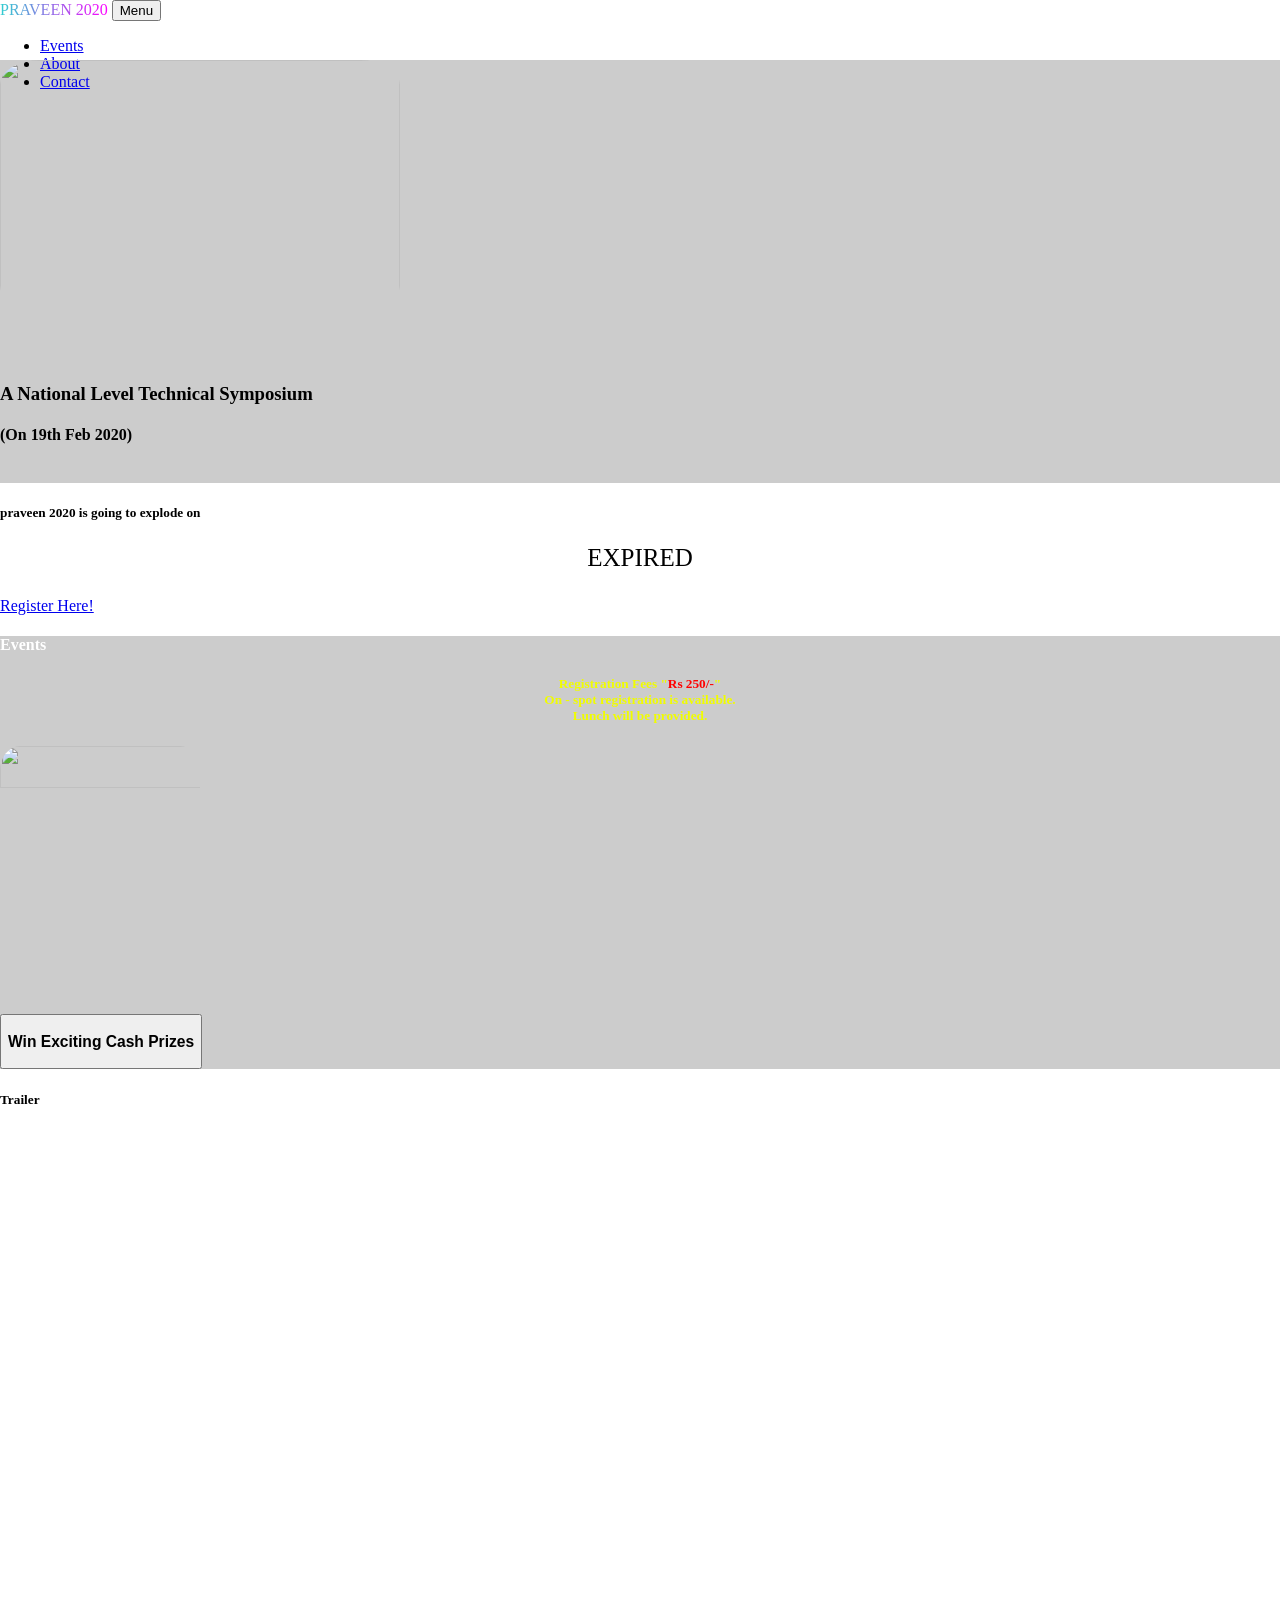
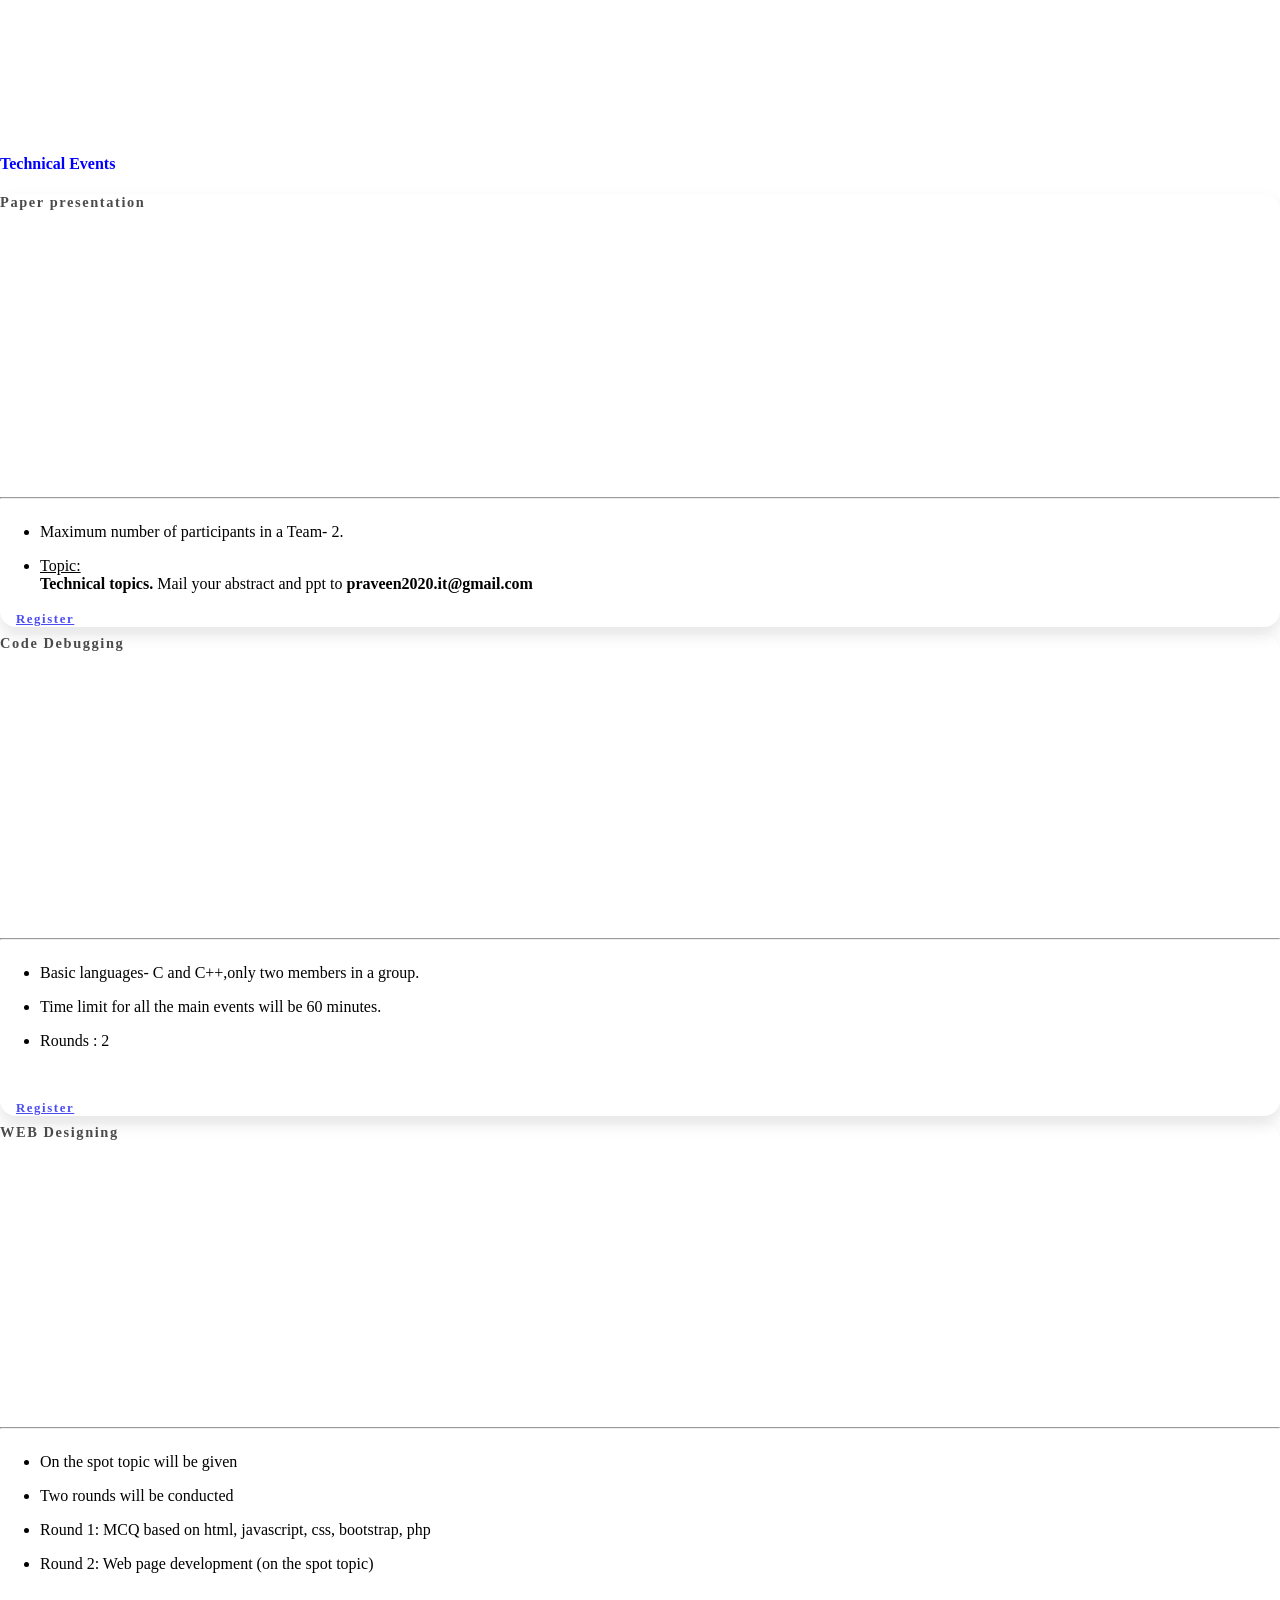
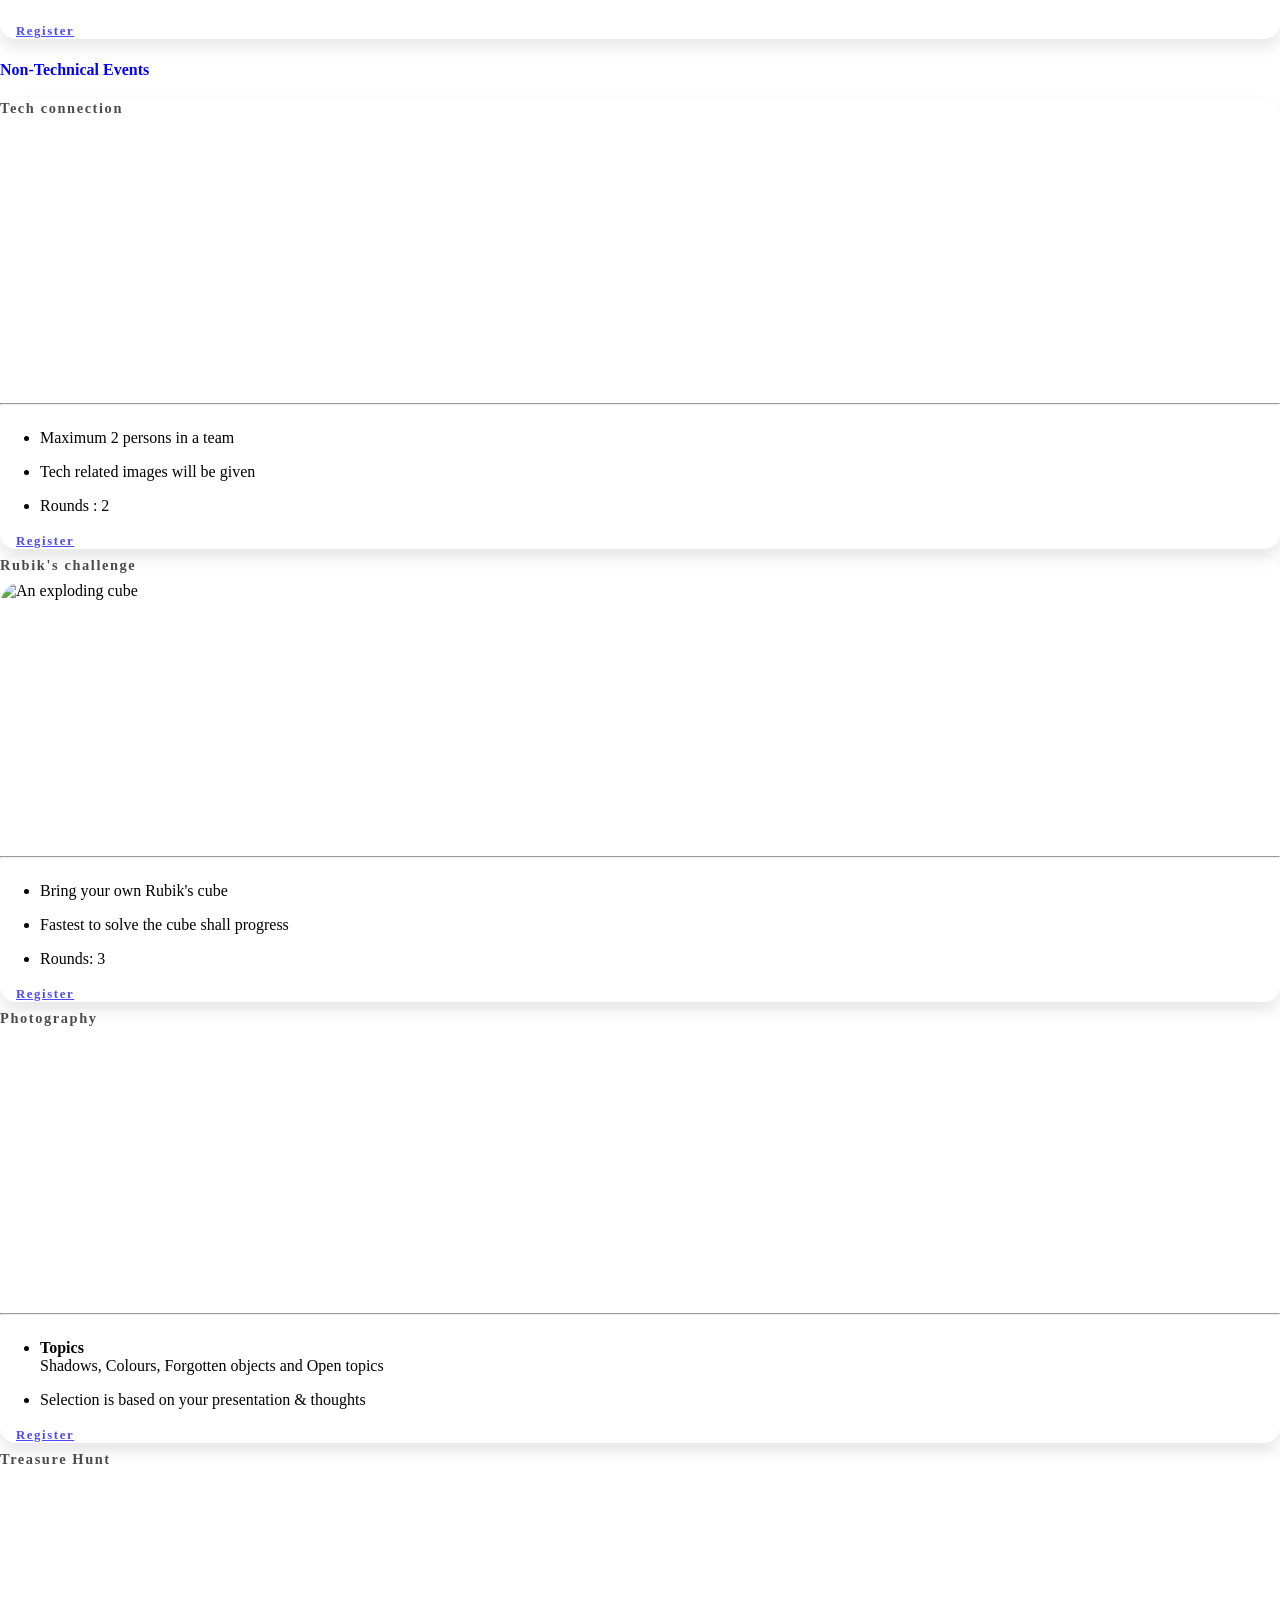
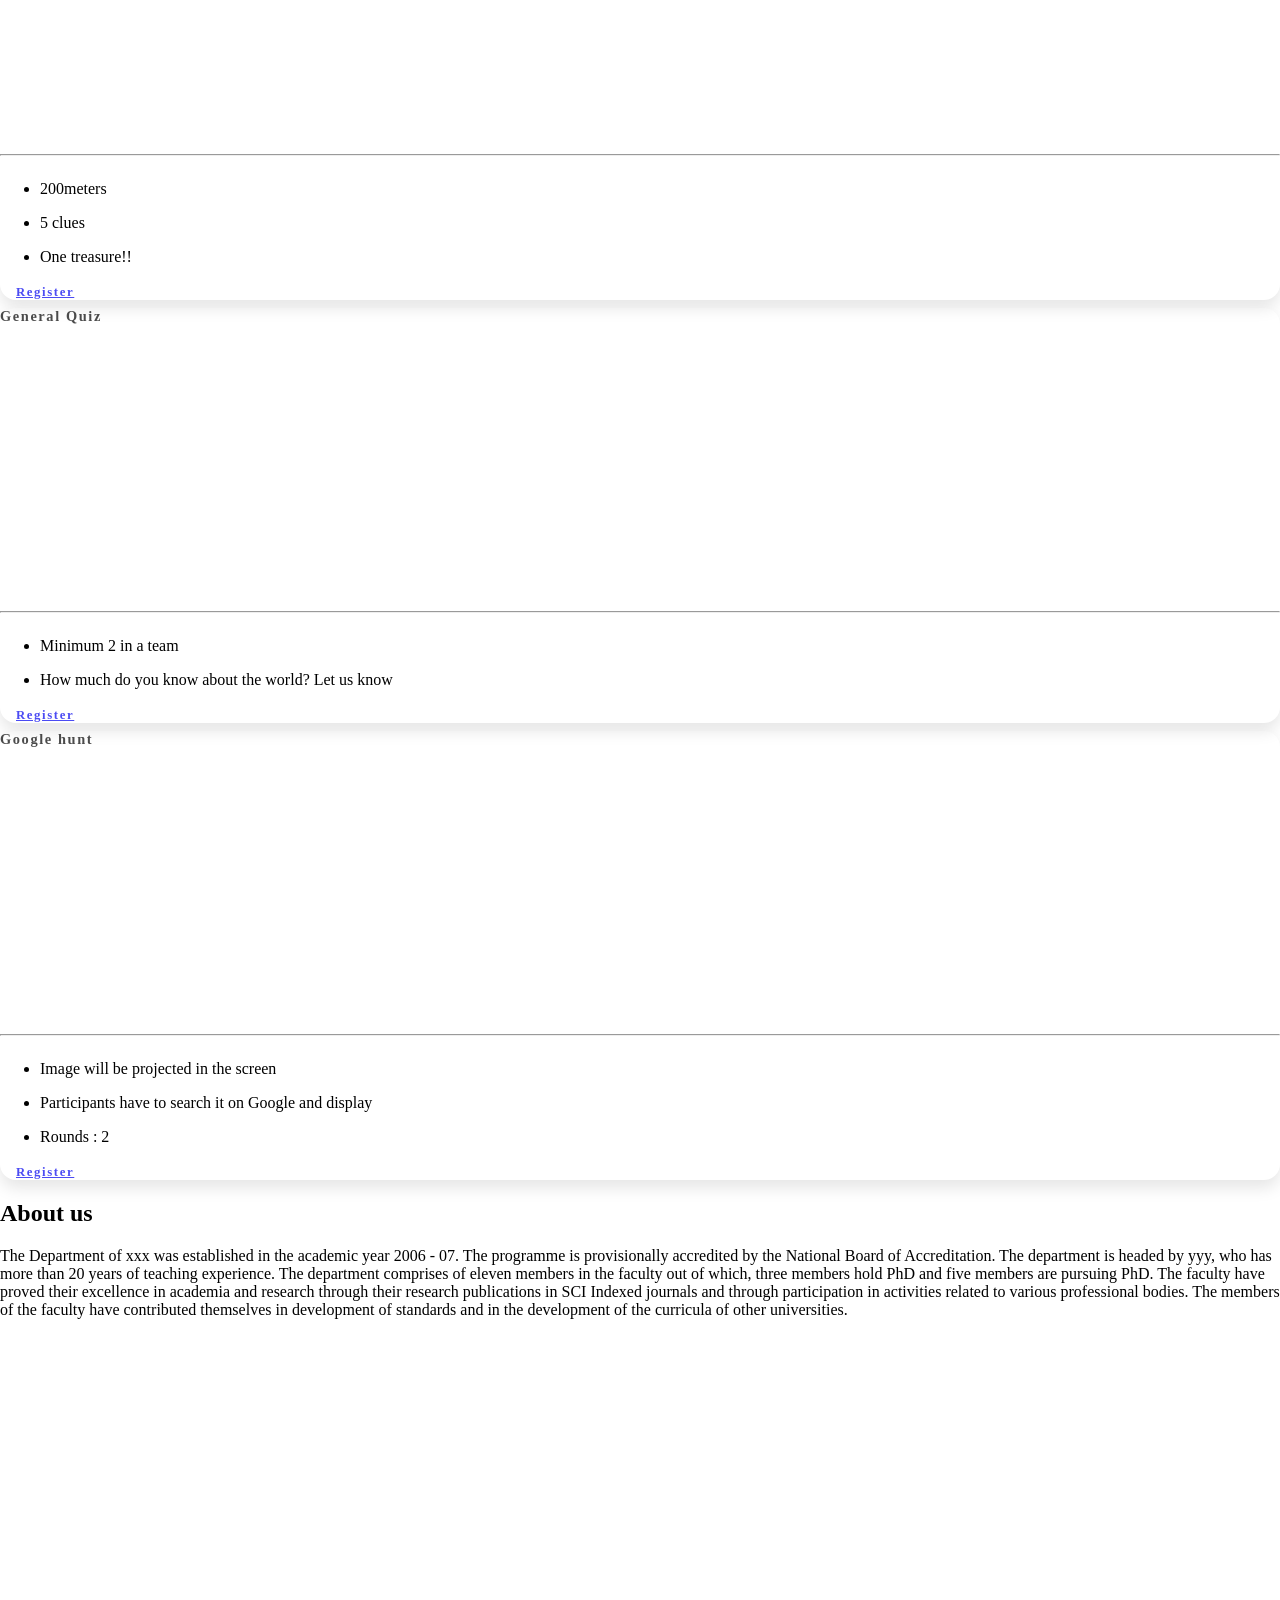
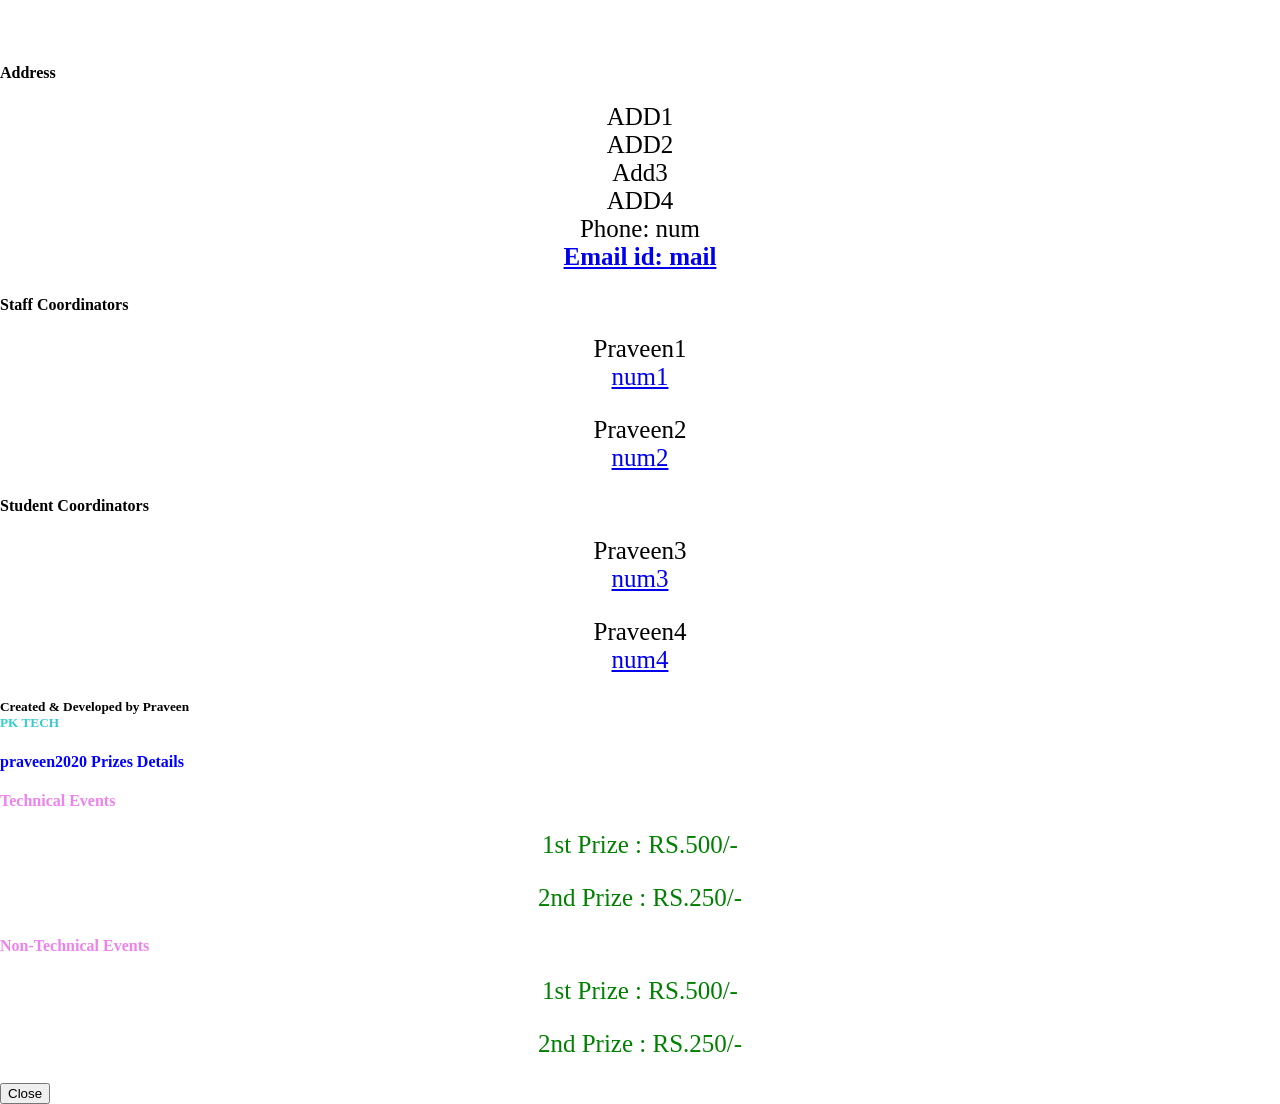
==== index.html @ eed9d763 "Add files via upload" ====
<!DOCTYPE html>
<html lang="en">
<head><meta http-equiv="Content-Type" content="text/html; charset=UTF-8" />
  <meta charset="utf-8">
  <meta name="viewport" content="width=device-width, initial-scale=1, shrink-to-fit=no">
  <meta name="description" content="DoIT Association National level Symposium">
  <meta name="author" content="SRIT">
  <meta name="viewport"
    content="initial-scale=1.0, maximum-scale=1.0, minimum-scale=1.0,target-densitydpi=device-dpi, user-scalable=no" />
  <title>DoIT Association National level Symposium | Home page</title>
  <link rel="icon" href="img/png/icon.png" />
  <!-- <link rel="icon" type="image/png"
    href="https://encrypted-tbn0.gstatic.com/images?q=tbn:ANd9GcQ0DPNG5MG1PQWZLwthiY_sjDLeIV8P5EFbyMWL-i4i1QvJtpo4"> -->
  <!-- Bootstrap core CSS -->
  <link href="vendor/bootstrap/css/bootstrap.min.css" rel="stylesheet">
  <!-- Custom fonts for this template -->
  <link href="vendor/fontawesome-free/css/all.min.css" rel="stylesheet" type="text/css">
  <link href="https://fonts.googleapis.com/css?family=Montserrat:400,700" rel="stylesheet" type="text/css">
  <link href="https://fonts.googleapis.com/css?family=Lato:400,700,400italic,700italic" rel="stylesheet"
    type="text/css">
  <!-- Plugin CSS -->
  <link href="vendor/magnific-popup/magnific-popup.css" rel="stylesheet" type="text/css">
  <!-- Custom styles for this template -->
  <link href="css/freelancer.min.css" rel="stylesheet">
  <style>
    /* Center the loader */
    body {
      margin: 0;
      padding: 0;width: 100%;overflow: hiddn;
    }
    .pricing .card {
      border: none;
      border-radius: 1rem;
      transition: all 0.2s;
      box-shadow: 0 0.5rem 1rem 0 rgba(0, 0, 0, 0.1);
    }
    .pricing hr {
      margin: 1.5rem 0;
    }
    .pricing .card-title {
      margin: 0.5rem 0;
      font-size: 0.9rem;
      letter-spacing: .1rem;
      font-weight: bold;
    }
    .pricing .card-price {
      font-size: 3rem;
      margin: 0;
    }
    .pricing .card-price .period {
      font-size: 0.8rem;
    }
    .pricing ul li {
      margin-bottom: 1rem;
    }
    .pricing .text-muted {
      opacity: 0.7;
    }
    img {
      border-radius: 10%;
      max-height: 250px;
      min-height: 250px;
      width: 400px;
      max-width: 200px;
      min-width: 200px;
      position: center;
    }
    .pricing .btn {
      font-size: 80%;
      border-radius: 5rem;
      letter-spacing: .1rem;
      font-weight: bold;
      padding: 1rem;
      opacity: 0.7;
      transition: all 0.2s;
    }
    /* Hover Effects on Card */
    @media (min-width: 992px) {
      .pricing .card:hover {
        margin-top: -.25rem;
        margin-bottom: .25rem;
        box-shadow: 0 0.5rem 1rem 0 rgba(0, 0, 0, 0.3);
      }
      .pricing .card:hover .btn {
        opacity: 1;
      }
    }
    .it {
      text-transform: uppercase;
      background: linear-gradient(to right, #30CFD0 0%, magenta 100%);
      -webkit-background-clip: text;
      -webkit-text-fill-color: transparent;
      font: {
        size: 20vw;
        family: $font;
      }
      ;
    }
    .cssload-loader {
      width: 244px;
      height: 49px;
      line-height: 49px;
      text-align: center;
      position: absolute;
      left: 50%;
      transform: translate(-50%, -50%);
      -o-transform: translate(-50%, -50%);
      -ms-transform: translate(-50%, -50%);
      -webkit-transform: translate(-50%, -50%);
      -moz-transform: translate(-50%, -50%);
      font-family: helvetica, arial, sans-serif;
      text-transform: uppercase;
      font-weight: 900;
      font-size: 18px;
      color: rgb(206, 66, 51);
      letter-spacing: 0.2em;
    }
    .cssload-loader::before,
    .cssload-loader::after {
      content: "";
      display: block;
      width: 15px;
      height: 15px;
      background: rgb(206, 66, 51);
      position: absolute;
      animation: cssload-load 0.81s infinite alternate ease-in-out;
      -o-animation: cssload-load 0.81s infinite alternate ease-in-out;
      -ms-animation: cssload-load 0.81s infinite alternate ease-in-out;
      -webkit-animation: cssload-load 0.81s infinite alternate ease-in-out;
      -moz-animation: cssload-load 0.81s infinite alternate ease-in-out;
    }
    .cssload-loader::before {
      top: 0;
    }
    .cssload-loader::after {
      bottom: 0;
    }
    @keyframes cssload-load {
      0% {
        left: 0;
        height: 29px;
        width: 15px;
      }
      50% {
        height: 8px;
        width: 39px;
      }
      100% {
        left: 229px;
        height: 29px;
        width: 15px;
      }
    }
    @-o-keyframes cssload-load {
      0% {
        left: 0;
        height: 29px;
        width: 15px;
      }
      50% {
        height: 8px;
        width: 39px;
      }
      100% {
        left: 229px;
        height: 29px;
        width: 15px;
      }
    }
    @-ms-keyframes cssload-load {
      0% {
        left: 0;
        height: 29px;
        width: 15px;
      }
      50% {
        height: 8px;
        width: 39px;
      }
      100% {
        left: 229px;
        height: 29px;
        width: 15px;
      }
    }
    @-webkit-keyframes cssload-load {
      0% {
        left: 0;
        height: 29px;
        width: 15px;
      }
      50% {
        height: 8px;
        width: 39px;
      }
      100% {
        left: 229px;
        height: 29px;
        width: 15px;
      }
    }
    @-moz-keyframes cssload-load {
      0% {
        left: 0;
        height: 29px;
        width: 15px;
      }
      50% {
        height: 8px;
        width: 39px;
      }
      100% {
        left: 229px;
        height: 29px;
        width: 15px;
      }
    }
    div#content {
      display: none;
    }
    div#loading {
      top: 200 px;
      margin: auto;
      position: absolute;
      z-index: 1000;
      width: 160px;
      height: 50px;
      background: url(https://loading.io/spinners/blocks/lg.rotating-squares-preloader-gif.gif) no-repeat;
      cursor: wait;
    }
    .centered {
      width: 400px;
      height: 400px;
      position: absolute;
      top: 50%;
      left: 50%;
      transform: translate(-50%, -50%);
      background: #000;
    }
    .blob-1,
    .blob-2 {
      width: 70px;
      height: 70px;
      position: absolute;
      background: #fff;
      border-radius: 50%;
      top: 50%;
      left: 50%;
      transform: translate(-50%, -50%);
    }
    .blob-1 {
      left: 20%;
      animation: osc-l 2.5s ease infinite;
    }
    .blob-2 {
      left: 80%;
      animation: osc-r 2.5s ease infinite;
      background: #0ff;
    }
    @keyframes osc-l {
      0% {
        left: 20%;
      }
      50% {
        left: 50%;
      }
      100% {
        left: 20%;
      }
    }
    @keyframes osc-r {
      0% {
        left: 80%;
      }
      50% {
        left: 50%;
      }
      100% {
        left: 80%;
      }
    }
    .gold {
      text-transform: uppercase;
      background: linear-gradient(to right, #30CFD0 0%, orange 100%);
      -webkit-background-clip: text;
      -webkit-text-fill-color: transparent;
      font: {
        size: 20vw;
        family: $font;
      }
      ;
    }
    .txt {
      background-image: url("https://media.istockphoto.com/photos/circuit-board-picture-id144802501?k=6&m=144802501&s=612x612&w=0&h=og9SGda0Ajkna3ZgsEO2YDlGFm6-Og3PmHf2Iu9kCbE=");
      background-color: #cccccc;
      background-repeat: no-repeat;
      /* Do not repeat the image */
      background-size: cover;
    }
    .txt2 {
      background-image: url("https://images.unsplash.com/photo-1481007553706-bde1ba8e91fd?ixlib=rb-1.2.1&w=1000&q=80");
      background-color: #cccccc;
      background-repeat: no-repeat;
      /* Do not repeat the image */
      background-size: cover;
    }
    .cursor-pointer {
      cursor: pointer;
    }
    .rahul {
      background-image: url("wp-content/uploads/2012/02/blue-light-vector-background.jpg");
      background-color: #cccccc;
      background-repeat: no-repeat;
      /* Do not repeat the image */
      background-size: cover;
    }
    .prize {
      background-image: url("https://img.freepik.com/free-vector/abstract-technology-particle-background_52683-25766.jpg?size=626&ext=jpg");
      background-color: #cccccc;
      background-repeat: no-repeat;
      /* Do not repeat the image */
      background-size: cover;
    }
    .lds-circle {
      display: inline-block;
      transform: translateZ(1px);
    }
    .lds-circle>div {
      display: inline-block;
      width: 51px;
      height: 51px;
      margin: 6px;
      border-radius: 50%;
      background: #fff;
      animation: lds-circle 2.4s cubic-bezier(0, 0.2, 0.8, 1) infinite;
    }
    @keyframes lds-circle {
      0%,
      100% {
        animation-timing-function: cubic-bezier(0.5, 0, 1, 0.5);
      }
      0% {
        transform: rotateY(0deg);
      }
      50% {
        transform: rotateY(1800deg);
        animation-timing-function: cubic-bezier(0, 0.5, 0.5, 1);
      }
      100% {
        transform: rotateY(3600deg);
      }
    }
  </style>
</head>
<body id="page-top">
  <div id="loading" class="cssload-loader centered">
  	<h4>Praveen 2020</h4>
    Loading...
  </div>
  <div id="content">
    <!-- Navigation -->
    <nav class="navbar navbar-expand-lg bg-secondary fixed-top text-uppercase" style="max-width: 100vw;
    max-height: 60px;"  id="mainNav">
      <div class="container">
        <a class="navbar-brand js-scroll-trigger it" href="#page-top">Praveen 2020</a>
        <button class="navbar-toggler navbar-toggler-right text-uppercase bg-primary text-white rounded" type="button"
          data-toggle="collapse" data-target="#navbarResponsive" aria-controls="navbarResponsive" aria-expanded="false"
          aria-label="Toggle navigation">
          Menu
          <i class="fas fa-bars"></i>
        </button>
        <div class="collapse navbar-collapse" id="navbarResponsive">
          <ul class="navbar-nav ml-auto">
            <li class="nav-item mx-0 mx-lg-1">
              <a class="nav-link py-3 px-0 px-lg-3 rounded js-scroll-trigger" href="#portfolio">Events</a>
            </li>
            <li class="nav-item mx-0 mx-lg-1">
              <a class="nav-link py-3 px-0 px-lg-3 rounded js-scroll-trigger" href="#about">About</a>
            </li>
            <li class="nav-item mx-0 mx-lg-1">
              <a class="nav-link py-3 px-0 px-lg-3 rounded js-scroll-trigger" href="#contact">Contact</a>
            </li>
          </ul>
        </div>
      </div>
    </nav>
    <!-- Header -->
    <header class="masthead txt bg-primary text-white text-center">
      <div class="container">
       <!--  <img src="tp/logo1.jpg"
          style="width: reset; max-height: unset; min-height: unset; max-width: 90vw; min-width: unset; margin: 0;" /> -->
         <img src="tp/logo1.jpg"
          style="width: reset; ; max-width: 90vw; height: 300px; margin: 0;" /> 
        <h3 class="font-weight-light mb-0">A National Level Technical Symposium</h3>
        <h4 class="font-weight-dark mb-0">(On 19th Feb 2020)</h4> <br />
        <style>
          p {
            text-align: center;
            font-size: 25px;
            margin-top: 0px;
          }
        </style>
        <script>
          // Set the date we're counting down to
          var countDownDate = new Date("Feb 27, 2020 00:00:01").getTime();
          // Update the count down every 1 second
          var x = setInterval(function () {
            // Get todays date and time
            var now = new Date().getTime();
            // Find the distance between now and the count down date
            var distance = countDownDate - now;
            // Time calculations for days, hours, minutes and seconds
            var days = Math.floor(distance / (1000 * 60 * 60 * 24));
            var hours = Math.floor((distance % (1000 * 60 * 60 * 24)) / (1000 * 60 * 60));
            var minutes = Math.floor((distance % (1000 * 60 * 60)) / (1000 * 60));
            var seconds = Math.floor((distance % (1000 * 60)) / 1000);
            // Output the result in an element with id="demo"
            document.getElementById("demo").innerHTML = days + " Days " + hours + " hour "
              + minutes + " Min " + seconds + " Sec ";
            // If the count down is over, write some text 
            if (distance < 0) {
              clearInterval(x);
              document.getElementById("demo").innerHTML = "EXPIRED";
            }
          }, 1000);
        </script>
      </div>
    </header>
    <div class="copyright py-4 text-center text-white">
      <div class="container">
        <h5 class="font-weight-light mb-0" color=red>praveen 2020 is going to explode on</h5>
        <p id="demo"></p>
        <div class="text-center mt-4">
          <a class="btn btn-xl btn-outline-light" href="registerlinkfortp">
            Register Here!
          </a>
        </div>
      </div>
    </div>
    <div class="prize py-4 text-center text-white">
      <!-- Portfolio Grid Section -->
      <h4 class="text-center text-uppercase text-secondary mb-0">
        <font color=white>Events</font>
      </h4>
      <center>
        <h5 style="text-align:center;color:#F0FD00;">Registration Fees "<font color=red>Rs 250/-</font>" <br>On - spot registration is available.<br>Lunch will be provided. </h5>
      </center>
      <img class="cursor-pointer" src="https://g.foolcdn.com/image/?url=https%3A%2F%2Fg.foolcdn.com%2Feditorial%2Fimages%2F447839%2Fcash-gift-getty.jpg&w=700&op=resize" data-toggle="modal" data-target="#myModal" width="9"
        height="42"><br>
      <br /><button type="button" class="btn btn-info btn-lg" data-toggle="modal" data-target="#myModal">
        <h3>Win Exciting Cash Prizes</h3>
      </button>
    </div>
    <!-- Trailer here  youtube video-->
    <div class="card">
      <h5 class="card-title text-muted text-uppercase text-center">Trailer</h5>
      <iframe height="600" src=" " frameborder="0"
        allow="accelerometer; autoplay; encrypted-media; gyroscope; picture-in-picture" allowfullscreen></iframe>
    </div>
    <section class="pricing py-5" id="portfolio">
      <h4 class="text-center text-uppercase text-secondary mb-0">
        <font color=blue>Technical Events</font>
      </h4>
      <div class="container">
        <div class="row">
          <!-- paper presentation -->
          <div class="col-lg-4">
            <div class="card mb-5 mb-lg-0">
              <div class="card-body">
                <h5 class="card-title text-muted text-uppercase text-center">Paper presentation</h5>
                <img class="img-fluid" src="img/svg/presentation-svgrepo-com.svg" alt="">
                <hr>
                <ul class="fa-ul">
                  <li><span class="fa-li"><i class="fas fa-check"></i></span> Maximum number of participants in a
                    Team-
                    2.</li>
                  <li><span class="fa-li"><i class="fas fa-check"></i></span> <u>Topic:</u><br /> <strong>Technical
                      topics. </strong>Mail your abstract and ppt to <strong>praveen2020.it@gmail.com </strong></li>
                </ul>
                <!--Register form link--><a href="registerlinkfortp"
                  class="btn btn-block btn-primary text-uppercase">Register</a>
              </div>
            </div>
          </div>
          <!-- Plus Tier -->
          <div class="col-lg-4">
            <div class="card mb-5 mb-lg-0">
              <div class="card-body">
                <h5 class="card-title text-muted text-uppercase text-center">Code Debugging</h5>
                <img class="img-fluid" src="wp-content/uploads/2016/12/debug.jpg" alt="">
                <hr>
                <ul class="fa-ul">
                  <li><span class="fa-li"><i class="fas fa-check"></i></span>Basic languages- C and C++,only two
                    members
                    in a group.</li>
                  <li><span class="fa-li"><i class="fas fa-check"></i></span>Time limit for all the main events will
                    be
                    60 minutes.</li>
                  <li><span class="fa-li"><i class="fas fa-check"></i></span>Rounds : 2</li>
                </ul>
                <!-- Arranging cards in ascending order of height -->
                <div style="padding: 1rem;"> </div>
                <a href="registerlinkfortp"
                  class="btn btn-block btn-primary text-uppercase">Register</a>
              </div>
            </div>
          </div>
          <!-- web designing-->
          <div class="col-lg-4">
            <div class="card mb-5 mb-lg-0">
              <div class="card-body">
                <h5 class="card-title text-muted text-uppercase text-center">WEB Designing</h5>
                <img class="img-fluid" src="uploads/8/7/2/0/8720498/5712252_orig.jpg"
                  alt="">
                <hr>
                <ul class="fa-ul">
                  <li><span class="fa-li"><i class="fas fa-check"></i></span>On the spot topic will be given</li>
                  <li><span class="fa-li"><i class="fas fa-check"></i></span>Two rounds will be conducted</li>
                  <li><span class="fa-li"><i class="fas fa-check"></i></span>Round 1: MCQ based on
                    html, javascript, css, bootstrap, php</li>
                  <li><span class="fa-li"><i class="fas fa-check"></i></span>Round 2: Web page development (on the
                    spot
                    topic)</li>
                </ul>
                <!-- Arranging cards in ascending order of height -->
                <div style="padding: 1rem;"> </div>
                <a href="registerlinkfortp"
                  class="btn btn-block btn-primary text-uppercase">Register</a>
              </div>
            </div>
          </div>
        </div>
      </div>
    </section>
    <section class="pricing py-5">
      <h4 class="text-center text-uppercase text-secondary mb-0">
        <font color=blue>Non-Technical Events</font>
      </h4>
      <div class="container">
        <div class="row">
          <!-- Free Tier -->
          <!-- Tech connection -->
          <div class="col-lg-4">
            <div class="card mb-5 mb-lg-0">
              <div class="card-body">
                <h5 class="card-title text-muted text-uppercase text-center">Tech connection</h5>
                <img class="img-fluid"
                  src="profile_images/697201860843671552/sdeymwe6_400x400.png" alt="">
                <hr>
                <ul class="fa-ul">
                  <li><span class="fa-li"><i class="fas fa-check"></i></span>Maximum 2 persons in a team</li>
                  <li><span class="fa-li"><i class="fas fa-check"></i></span>Tech related images will be given</li>
                  <li><span class="fa-li"><i class="fas fa-check"></i></span>Rounds : 2</li>
                </ul>
                <a href="registerlinkfortp"
                  class="btn btn-block btn-primary text-uppercase">Register</a>
              </div>
            </div>
          </div>
          <!-- Rubik's challenge -->
          <div class="col-lg-4">
            <div class="card mb-5 mb-lg-0">
              <div class="card-body">
                <h5 class="card-title text-muted text-uppercase text-center">Rubik's challenge</h5>
                <img class="img-fluid" src="img/jpg/cube-break.webp.jpeg" alt="An exploding cube">
                <hr>
                <ul class="fa-ul">
                  <li><span class="fa-li"><i class="fas fa-check"></i></span>Bring your own Rubik's cube</li>
                  <li><span class="fa-li"><i class="fas fa-check"></i></span>Fastest to solve the cube shall progress
                  </li>
                  <li><span class="fa-li"><i class="fas fa-check"></i></span>Rounds: 3</li>
                </ul>
                <a href="registerlinkfortp"
                  class="btn btn-block btn-primary text-uppercase">Register</a>
              </div>
            </div>
          </div>
          <!--photograpy -->
          <div class="col-lg-4">
            <div class="card mb-5 mb-lg-0">
              <div class="card-body">
                <h5 class="card-title text-muted text-uppercase text-center">Photography</h5>
                <img class="img-fluid"
                  src="explora/sites/default/files/styles/top_shot/public/ts-night-photography.jpg"
                  alt="">
                <hr>
                <ul class="fa-ul">
                  <li><span class="fa-li"><i class="fas fa-check"></i></span><strong>Topics
                    </strong><br />Shadows, Colours, Forgotten objects and Open topics</li>
                  <li><span class="fa-li"><i class="fas fa-check"></i></span>
                    Selection is based on your presentation & thoughts</li>
                </ul>
                <a href="registerlinkfortp"
                  class="btn btn-block btn-primary text-uppercase">Register</a>
              </div>
            </div>
          </div>
          <!--SHORT FILM --
           <div class="col-lg-4">
            <div class="card">
              <div class="card-body">
                <h5 class="card-title text-muted text-uppercase text-center">Short Film</h5>
                <img class="img-fluid" src="http://cdn.dota2.com/apps/dota2/images/blogfiles/blog_filmcontest_2018.jpg" alt="">
                <hr>
                <ul class="fa-ul">
                  <li><span class="fa-li"></span><strong>Topics</strong></li>
                  <li><span class="fa-li"><i class="fas fa-check"></i></span>Open topics</li>
                  <li><span class="fa-li"><i class="fas fa-check"></i></span>Maximum Time limit : <u>15min</u></li>
                </ul>
                <a href="registerlinkfortp"
                  class="btn btn-block btn-primary text-uppercase">Register</a>
              </div>
            </div>
          </div>-->
        </div>
      </div> 
      <!-- debate-->
      <!-- <div class="col-lg-4">
        <div class="card mb-5 mb-lg-0">
          <div class="card-body">
            <h5 class="card-title text-muted text-uppercase text-center">Debate</h5>
            <img class="img-fluid" src="https://pixfeeds.com/images/topic/7482/1200-7482-debate-topics-photo1.jpg"
              alt="">
            <hr>
            <ul class="fa-ul">
              <li><span class="fa-li"><i class="fas fa-check"></i></span>On the spot topics</li>
              <li><span class="fa-li"><i class="fas fa-check"></i></span>Throw your words to win!</li>
            </ul>
            <a href="registerlinkfortp"
              class="btn btn-block btn-primary text-uppercase">Register</a>
          </div>
        </div>
      </div> -->
    </section>
    <section class="pricing py-5">
      <div class="container">
        <div class="row">
          <!--treasure hunt -->
          <!-- The following may end up having to be removed -->
           <div class="col-lg-4">
            <div class="card mb-5 mb-lg-0">
              <div class="card-body">
                <h5 class="card-title text-muted text-uppercase text-center">Treasure Hunt</h5>
                <img class="img-fluid"
                  src="https://bloximages.chicago2.vip.townnews.com/magnoliareporter.com/content/tncms/assets/v3/editorial/0/ce/0ceb6f02-1cd3-11e6-ae3c-3f6d5af0076d/573c292b69d14.image.jpg"
                  alt="">
                <hr>
                <ul class="fa-ul">
                  <li><span class="fa-li"><i class="fas fa-check"></i></span>200meters</li>
                  <li><span class="fa-li"><i class="fas fa-check"></i></span>5 clues</li>
                  <li><span class="fa-li"><i class="fas fa-check"></i></span>One treasure!!</li>
                </ul>
                <a href="registerlinkfortp"
                  class="btn btn-block btn-primary text-uppercase">Register</a>
              </div>
            </div>
          </div> 
          <!--GK -->
          <div class="col-lg-4">
            <div class="card mb-5 mb-lg-0">
              <div class="card-body">
                <h5 class="card-title text-muted text-uppercase text-center">General Quiz</h5>
                <img class="img-fluid" src="blog/wp-content/uploads/2018/06/quiz-dsim-840x560.jpeg"
                  alt="">
                <hr>
                <ul class="fa-ul">
                  <li><span class="fa-li"><i class="fas fa-check"></i></span>Minimum 2 in a team</li>
                  <li><span class="fa-li"><i class="fas fa-check"></i></span>How much do you know about the world? Let
                    us know</li>
                </ul>
                <a href="registerlinkfortp"
                  class="btn btn-block btn-primary text-uppercase">Register</a>
              </div>
            </div>
          </div>
          <!-- Google Hunt -->
          <div class="col-lg-4">
            <div class="card mb-5 mb-lg-0">
              <div class="card-body">
                <h5 class="card-title text-muted text-uppercase text-center">Google hunt</h5>
                <img class="img-fluid"
                  src="upload_mm/1/4/b/0eb4f9b5-a449-43f7-b1e8-36584ce84970_google-76522_960_720.png"
                  alt="">
                <hr>
                <ul class="fa-ul">
                  <li><span class="fa-li"><i class="fas fa-check"></i></span>Image will be projected in the screen
                  </li>
                  <li><span class="fa-li"><i class="fas fa-check"></i></span>Participants have to search it on Google
                    and display
                  </li>
                  <li><span class="fa-li"><i class="fas fa-check"></i></span>Rounds : 2</li>
                </ul>
                <a href="registerlinkfortp"
                  class="btn btn-block btn-primary text-uppercase">Register</a>
              </div>
            </div>
          </div>
          <!-- <div class="col-lg-4">
            <div class="card mb-5 mb-lg-0">
              <div class="card-body">
                <h5 class="card-title text-muted text-uppercase text-center">praveen Trailer</h5>
                <iframe width="100%" height="415px" src="https://www.youtube.com/embed/TOMdn4mvqNU" frameborder="0"
                  allow="accelerometer; autoplay; encrypted-media; gyroscope; picture-in-picture"
                  allowfullscreen></iframe>
              </div>
            </div>
          </div>
        </div> -->
        </div>
    </section>
    <h2 class="text-center text-uppercase text-secondary mb-0" id=about>About us</h2>
    <footer class="footer text-center">
      <div class="container">
        The Department of xxx was established in the academic year 2006 - 07. The programme is
        provisionally accredited by the National Board of Accreditation. The department is headed by yyy, who has more than 20 years of teaching experience. The department comprises of eleven members in the
        faculty out of which, three members hold PhD and five members are pursuing PhD. The faculty have proved their
        excellence in
        academia and research through their research publications in SCI Indexed journals and through participation in
        activities related to various professional bodies. The members of the faculty have contributed themselves in
        development of standards and in the development of the curricula of other universities.
      </div>
    </footer>
    <div class="card">
      <div class="row">
      	<iframe src="https://www.google.com/maps/embed?pb=!1m18!1m12!1m3!1d3916.250380514491!2d76.94941191480297!3d11.019831692156597!2m3!1f0!2f0!3f0!3m2!1i1024!2i768!4f13.1!3m3!1m2!1s0x3ba858e6c30ee631%3A0xa044ca73b48dd270!2sAvinashilingam%20University!5e0!3m2!1sen!2sin!4v1581168701335!5m2!1sen!2sin" style="width: 100vw;"
          height="320" frameborder="0" style="border:0" allowfullscreen></iframe>
      </div>
    </div>
    <!-- Footer -->
    <footer class="footer text-center">
      <div class="container" id="contact">
        <div class="row">
          <div class="col-md-4 mb-5 mb-lg-0">
            <h4 class="text-uppercase mb-4">Address</h4>
            <p class="lead mb-0">
              ADD1<br>
              ADD2<br/> 
              Add3<br />
              ADD4<br />
              Phone: num<br />
              <a href="mailto:praveen2020.it@gmail.com?subject=praveen 2020 query"><B>Email id:
                  mail</B></a>
            </p>
          </div>
          <div class="col-md-4 mb-5 mb-lg-0">            
            <h4 class="text-uppercase mb-4">Staff Coordinators</h4>
            <ul class="list-inline mb-0">
            </ul>
            <p class="lead mb-0">
              Praveen1
              <!-- Name --><br /> <a href="tel: +91">num1</a>
              <!-- Number --><br />
            </p>
            <p class="lead mb-0">Praveen2<br /><a href="tel: +91">num2</a><br />
            </p>
          </div>
          <div class="col-md-4">
            <h4 class="text-uppercase mb-4">Student Coordinators</h4>
            <p class="lead mb-0">
              Praveen3
              <!-- Name --><br /> <a href="tel: +91">num3</a>
              <!-- Number --><br />
            </p>
            <p class="lead mb-0">Praveen4<br /><a href="tel: +91">num4</a><br />
            </p>
          </div>
        </div>
      </div>
    </footer>
    <div class="copyright py-4 text-center text-white">
      <div class="container">
        <H5>Created & Developed by Praveen<br />
          <div class="it"> PK Tech</div>
        </h5>
      </div>
    </div>
    <!-- Scroll to Top Button (Only visible on small and extra-small screen sizes) -->
    <div class="scroll-to-top d-lg-none position-fixed ">
      <a class="js-scroll-trigger d-block text-center text-white rounded" href="#page-top">
        <i class="fa fa-chevron-up"></i>
      </a>
    </div>
    <!-- Modal -->
    <div id="myModal" class="modal fade" role="dialog">
      <div class="modal-dialog">
        <!-- Modal content-->
        <div class="modal-content">
          <div class="modal-header">
            <h4 class="modal-title">
              <font color=blue>praveen2020 Prizes Details</font>
            </h4>
          </div>
          <div class="modal-body">
            <h4 class="modal-title">
              <font color=violet>Technical Events</font>
            </h4>
            <p>
              <font color=green>1st Prize : RS.500/-</font>
            </p>
            <p>
              <font color=green>2nd Prize : RS.250/-</font>
            </p>
          </div>
          <div class="modal-body">
            <h4 class="modal-title">
              <font color=violet>Non-Technical Events</font>
            </h4>
            <p>
              <font color=green>1st Prize : RS.500/-</font>
            </p>
            <p>
              <font color=green>2nd Prize : RS.250/-</font>
            </p>
          </div>
          <div class="modal-footer">
            <button type="button" class="btn btn-default" data-dismiss="modal">Close</button>
          </div>
        </div>
      </div>
      <!-- Bootstrap core JavaScript -->
      <script src="vendor/jquery/jquery.min.js"></script>
      <script src="vendor/bootstrap/js/bootstrap.bundle.min.js"></script>
      <!-- Plugin JavaScript -->
      <script src="vendor/jquery-easing/jquery.easing.min.js"></script>
      <script src="vendor/magnific-popup/jquery.magnific-popup.min.js"></script>
      <!-- Contact Form JavaScript -->
      <script src="js/jqbootstrapvalidation.js"></script>
      <script src="js/contact_me.js"></script>
      <!-- Custom scripts for this template -->
      <script src="js/freelancer.min.js"></script>
      <script type="text/javascript">// <![CDATA[
        function preloader() {
          document.getElementById("loading").style.display = "none";
          document.getElementById("content").style.display = "block";
        }//preloader
        window.onload = preloader;</script>
      <script>
        var myVar;
        function myFunction() {
          myVar = setTimeout(showPage, 3000);
        }
        function showPage() {
          document.getElementById("myDiv").style.display = "none";
          document.getElementById("page-top").style.display = "block";
        }
      </script>
    </div>
</body>
</html>
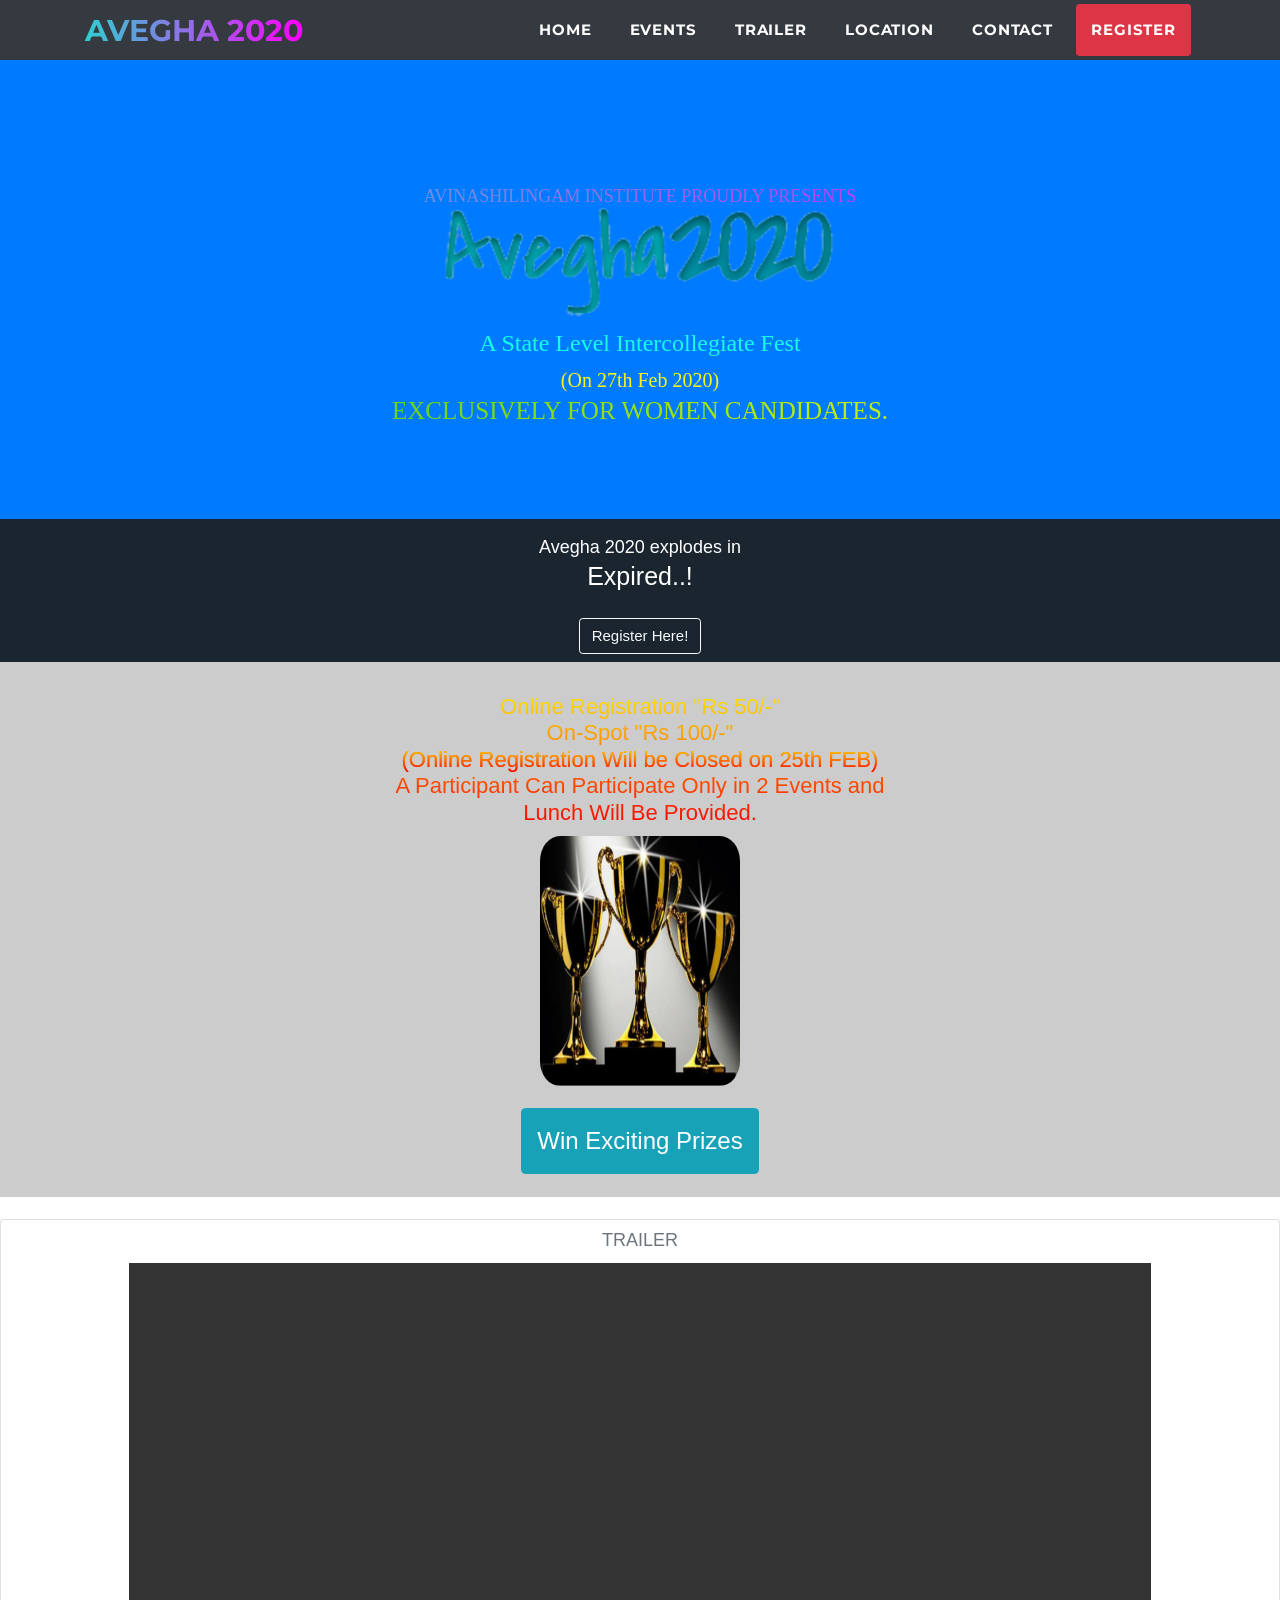
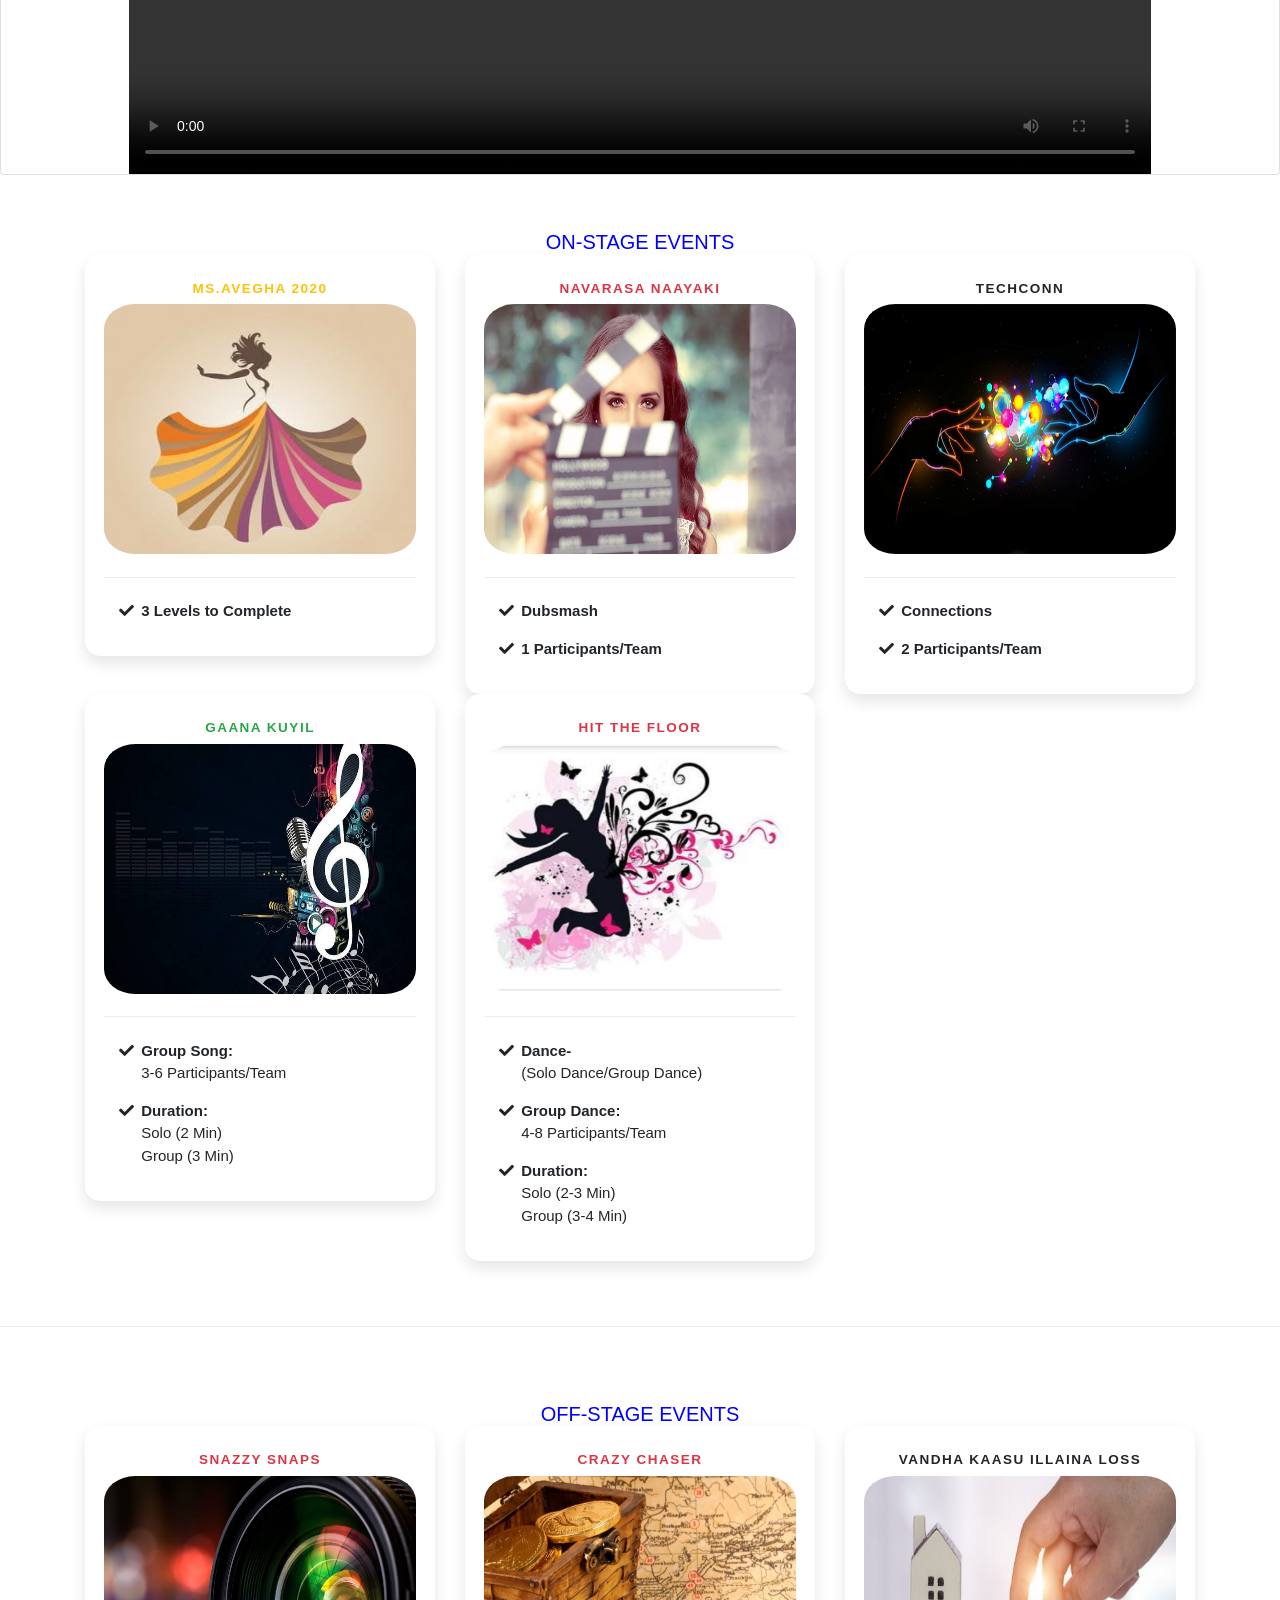
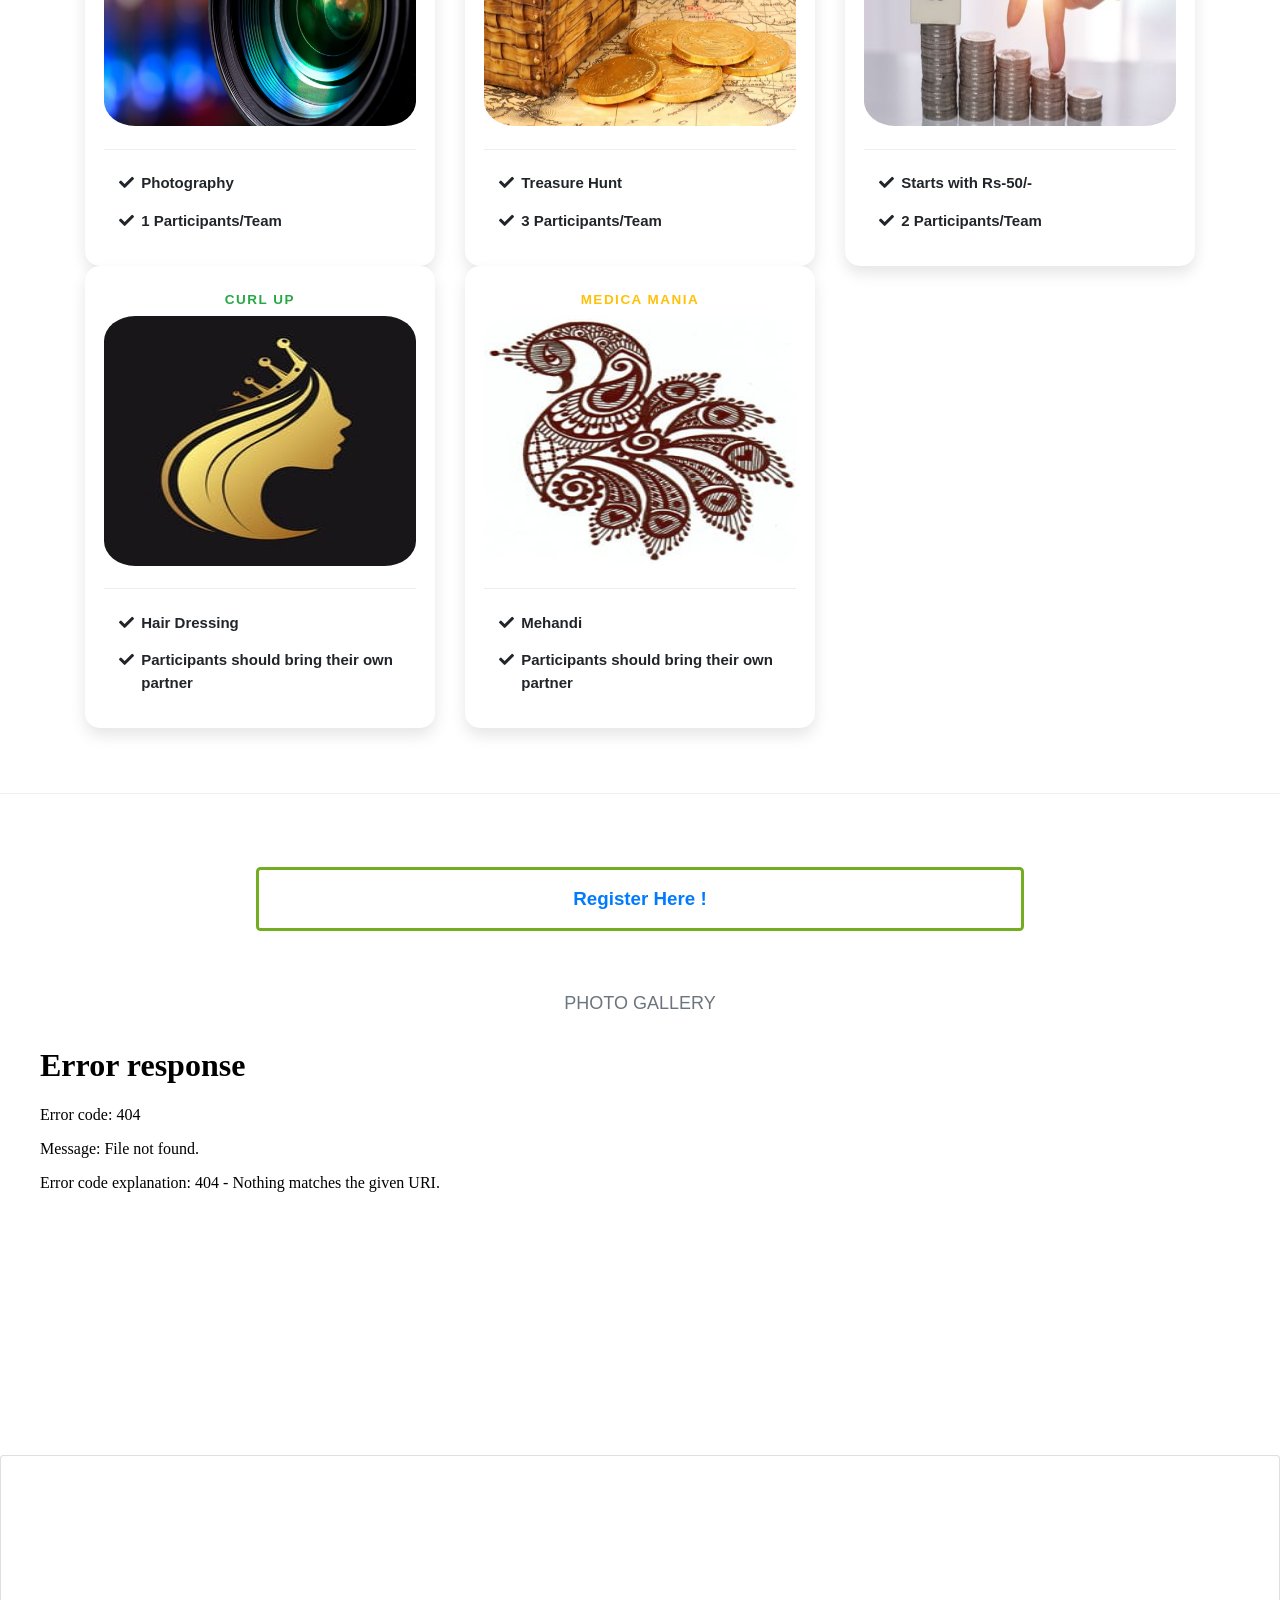
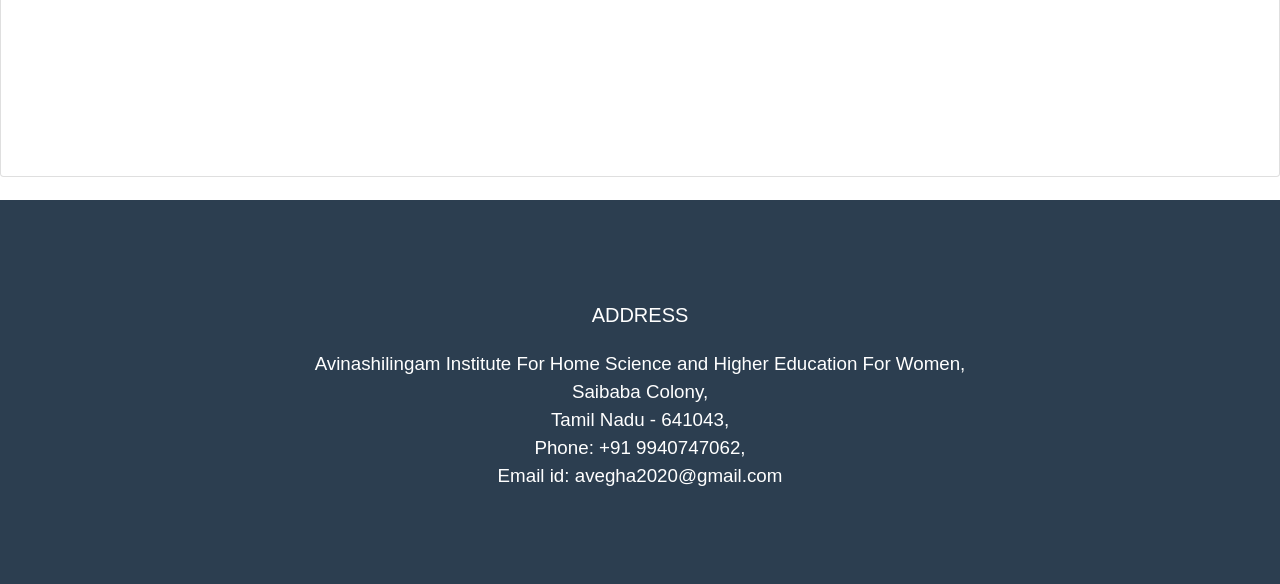
==== commit 9771f25e: "Add files via upload" ====
--- a/index.html
+++ b/index.html
@@ -1,27 +1,34 @@
 <!DOCTYPE html>
 <html lang="en">
+<!-- 
+   <h5>Created By PK Creatins</h5>
+   <h6>Call/WhatsApp: 8825860181</h6>
+   <p>Low Cost and Secured</p>
+ -->
 <head><meta http-equiv="Content-Type" content="text/html; charset=UTF-8" />
   <meta charset="utf-8">
   <meta name="viewport" content="width=device-width, initial-scale=1, shrink-to-fit=no">
-  <meta name="description" content="DoIT Association National level Symposium">
-  <meta name="author" content="SRIT">
   <meta name="viewport"
     content="initial-scale=1.0, maximum-scale=1.0, minimum-scale=1.0,target-densitydpi=device-dpi, user-scalable=no" />
-  <title>DoIT Association National level Symposium | Home page</title>
-  <link rel="icon" href="img/png/icon.png" />
-  <!-- <link rel="icon" type="image/png"
-    href="https://encrypted-tbn0.gstatic.com/images?q=tbn:ANd9GcQ0DPNG5MG1PQWZLwthiY_sjDLeIV8P5EFbyMWL-i4i1QvJtpo4"> -->
+  <title>Avegha 2020</title>
+  <link rel="icon" href="https://www.publicdomainpictures.net/pictures/70000/nahled/letter-a-1388715703B97.jpg" />
+  <link rel="icon" type="image/png"
+    href="https://www.publicdomainpictures.net/pictures/70000/nahled/letter-a-1388715703B97.jpg"> 
   <!-- Bootstrap core CSS -->
   <link href="vendor/bootstrap/css/bootstrap.min.css" rel="stylesheet">
   <!-- Custom fonts for this template -->
   <link href="vendor/fontawesome-free/css/all.min.css" rel="stylesheet" type="text/css">
   <link href="https://fonts.googleapis.com/css?family=Montserrat:400,700" rel="stylesheet" type="text/css">
-  <link href="https://fonts.googleapis.com/css?family=Lato:400,700,400italic,700italic" rel="stylesheet"
-    type="text/css">
+  <link href="https://fonts.googleapis.com/css?family=Lato:400,700,400italic,700italic" rel="stylesheet" type="text/css">
   <!-- Plugin CSS -->
   <link href="vendor/magnific-popup/magnific-popup.css" rel="stylesheet" type="text/css">
   <!-- Custom styles for this template -->
   <link href="css/freelancer.min.css" rel="stylesheet">
+  <link rel="stylesheet" href="https://maxcdn.bootstrapcdn.com/bootstrap/4.4.1/css/bootstrap.min.css">
+  <script src="https://ajax.googleapis.com/ajax/libs/jquery/3.4.1/jquery.min.js"></script>
+  <link rel="stylesheet" href="https://www.w3schools.com/w3css/4/w3.css">
+  <script src="https://cdnjs.cloudflare.com/ajax/libs/popper.js/1.16.0/umd/popper.min.js"></script>
+  <script src="https://maxcdn.bootstrapcdn.com/bootstrap/4.4.1/js/bootstrap.min.js"></script>
   <style>
     /* Center the loader */
     body {
@@ -92,6 +99,16 @@
       -webkit-text-fill-color: transparent;
       font: {
         size: 20vw;
+        family: $font;
+      }
+      ;
+    }.it2 {
+      text-transform: uppercase;
+      background: linear-gradient(to right, #30C324 0%, yellow 100%);
+      -webkit-background-clip: text;
+      -webkit-text-fill-color: transparent;
+      font: {
+        size: 15vw;
         family: $font;
       }
       ;
@@ -289,9 +306,9 @@
         family: $font;
       }
       ;
-    }
+    } 
     .txt {
-      background-image: url("https://media.istockphoto.com/photos/circuit-board-picture-id144802501?k=6&m=144802501&s=612x612&w=0&h=og9SGda0Ajkna3ZgsEO2YDlGFm6-Og3PmHf2Iu9kCbE=");
+      background-image: url("https://cdn.wallpapersafari.com/64/85/pvozeK.jpg");
       background-color: #cccccc;
       background-repeat: no-repeat;
       /* Do not repeat the image */
@@ -350,19 +367,43 @@
         transform: rotateY(3600deg);
       }
     }
+    /*tp*/
+  #tppk{display: none;}
+
+.mySlides {display:none;}
   </style>
 </head>
 <body id="page-top">
   <div id="loading" class="cssload-loader centered">
-  	<h4>Praveen 2020</h4>
+    <h4>Avegha 2020</h4>
     Loading...
-  </div>
+    </div>    
+    <!-- PK after -->
+  <div id="tppk">
+  <style type="text/css">
+    .pk-0 {
+      color: white;
+      text-shadow: 1px 1px 2px black, 0 0 25px blue, 0 0 5px darkblue;
+    }
+    .pk-1 {
+      color: red;
+      text-shadow: 2px 2px 4px #000000;
+    }
+    .pk-2 {
+      text-shadow: 0 0 3px #FF0000;
+    }
+  </style>
+     
+    
+</div>
+<!-- After pk creation -->
+  <!--  End loader -->
   <div id="content">
-    <!-- Navigation -->
-    <nav class="navbar navbar-expand-lg bg-secondary fixed-top text-uppercase" style="max-width: 100vw;
+  <!-- Navigation -->
+    <nav class="navbar navbar-expand-lg bg-dark fixed-top text-uppercase" style="max-width: 100vw;
     max-height: 60px;"  id="mainNav">
       <div class="container">
-        <a class="navbar-brand js-scroll-trigger it" href="#page-top">Praveen 2020</a>
+        <a class="navbar-brand js-scroll-trigger it" href="#page-top">Avegha 2020</a>
         <button class="navbar-toggler navbar-toggler-right text-uppercase bg-primary text-white rounded" type="button"
           data-toggle="collapse" data-target="#navbarResponsive" aria-controls="navbarResponsive" aria-expanded="false"
           aria-label="Toggle navigation">
@@ -372,452 +413,413 @@
         <div class="collapse navbar-collapse" id="navbarResponsive">
           <ul class="navbar-nav ml-auto">
             <li class="nav-item mx-0 mx-lg-1">
-              <a class="nav-link py-3 px-0 px-lg-3 rounded js-scroll-trigger" href="#portfolio">Events</a>
+              <a class="nav-link py-3 px-0 px-lg-3  n-1 rounded js-scroll-trigger" href="#home">Home</a>
             </li>
             <li class="nav-item mx-0 mx-lg-1">
-              <a class="nav-link py-3 px-0 px-lg-3 rounded js-scroll-trigger" href="#about">About</a>
+              <a class="nav-link py-3 px-0 px-lg-3 rounded n-2 js-scroll-trigger" href="#portfolio">Events</a>
             </li>
             <li class="nav-item mx-0 mx-lg-1">
-              <a class="nav-link py-3 px-0 px-lg-3 rounded js-scroll-trigger" href="#contact">Contact</a>
+              <a class="nav-link py-3 px-0 px-lg-3 rounded n-2 js-scroll-trigger" href="#trailer">Trailer</a>
+            </li>
+            <li class="nav-item mx-0 mx-lg-1">
+              <a class="nav-link py-3 px-0 px-lg-3 rounded n-3 js-scroll-trigger" href="#about">Location</a>
+            </li>
+            <li class="nav-item mx-0 mx-lg-1">
+              <a class="nav-link py-3 px-0 px-lg-3 rounded n-4 js-scroll-trigger" href="#contact">Contact</a>
+            </li>
+            <li class="nav-item mx-0 mx-lg-1">
+              <a class="nav-link py-3 px-0 px-lg-3 rounded bg-danger js-scroll-trigger" href="https://forms.gle/ZzKZcTqDxQ68R78d8" target="_blank">Register</a>
             </li>
           </ul>
         </div>
       </div>
+      <style type="text/css">
+        @media only screen and (max-width: 400px) {
+      .n-1 {
+        background-color: #451441;
+      }
+      .n-2 {
+        background-color: #451441;
+      }
+      .n-3 {
+        background-color: #451441;
+      }
+      .n-4 {
+        background-color: #451441;
+      }
+      .pkpk{padding: 5px;margin-top: 60px}
+    }
+      </style>
     </nav>
     <!-- Header -->
-    <header class="masthead txt bg-primary text-white text-center">
+    <header class="masthead txt pkpk bg-primary text-white text-center" id="home">
       <div class="container">
-       <!--  <img src="tp/logo1.jpg"
-          style="width: reset; max-height: unset; min-height: unset; max-width: 90vw; min-width: unset; margin: 0;" /> -->
-         <img src="tp/logo1.jpg"
-          style="width: reset; ; max-width: 90vw; height: 300px; margin: 0;" /> 
-        <h3 class="font-weight-light mb-0">A National Level Technical Symposium</h3>
-        <h4 class="font-weight-dark mb-0">(On 19th Feb 2020)</h4> <br />
+        <h5 class="font-weight-dark mb-0 it" style="font-family:Comic Sans MS">Avinashilingam Institute Proudly Presents</h5>
+        <img src="tp/lo1.png"
+          style="width: reset; max-height: unset; min-height: unset; max-width: 90vw; min-width: unset; margin: 0;" />    
+        <h3 class="font-weight mb-0 " style="color:#17FAE7 ;font-family:Comic Sans MS ">A State Level Intercollegiate Fest </h3>
+        <h4 class="font-weight-dark mb-0"  style="color:#FAF617 ;font-family:Comic Sans MS">(On 27th Feb 2020)</h4>
+        <p class="font-weight-dark mb-0 it2" style="font-family:Lucida Console">Exclusively for women candidates.</p>
         <style>
           p {
             text-align: center;
             font-size: 25px;
             margin-top: 0px;
           }
-        </style>
+        </style><style type="text/css">
+        span h6{background: red;}
+      </style>
         <script>
-          // Set the date we're counting down to
-          var countDownDate = new Date("Feb 27, 2020 00:00:01").getTime();
-          // Update the count down every 1 second
+          var countDownDate = new Date("Feb 28, 2020 00:00:01").getTime();
           var x = setInterval(function () {
-            // Get todays date and time
             var now = new Date().getTime();
-            // Find the distance between now and the count down date
             var distance = countDownDate - now;
-            // Time calculations for days, hours, minutes and seconds
             var days = Math.floor(distance / (1000 * 60 * 60 * 24));
             var hours = Math.floor((distance % (1000 * 60 * 60 * 24)) / (1000 * 60 * 60));
             var minutes = Math.floor((distance % (1000 * 60 * 60)) / (1000 * 60));
             var seconds = Math.floor((distance % (1000 * 60)) / 1000);
-            // Output the result in an element with id="demo"
-            document.getElementById("demo").innerHTML = days + " Days " + hours + " hour "
-              + minutes + " Min " + seconds + " Sec ";
-            // If the count down is over, write some text 
+            document.getElementById("demo").innerHTML = days + " Days,<br> " + hours + " hour "
+              + minutes + " Min " + seconds + " Sec .";            
+            function clear(){
+            document.getElementById("closeid").style.display = "block";
+            }
             if (distance < 0) {
               clearInterval(x);
-              document.getElementById("demo").innerHTML = "EXPIRED";
+              document.getElementById("demo").innerHTML = "Expired..!";
+              setTimeout(clear, 5000);
             }
           }, 1000);
         </script>
-      </div>
+      </div>      
     </header>
-    <div class="copyright py-4 text-center text-white">
+    <div class="copyright py-2 text-center text-white">
       <div class="container">
-        <h5 class="font-weight-light mb-0" color=red>praveen 2020 is going to explode on</h5>
+        <h5 class="font-weight-light mb-0" color=red>Avegha 2020  explodes in</h5>
         <p id="demo"></p>
         <div class="text-center mt-4">
-          <a class="btn btn-xl btn-outline-light" href="registerlinkfortp">
+          <a class="btn btn-xl btn-outline-light" href="https://forms.gle/ZzKZcTqDxQ68R78d8"  >
             Register Here!
           </a>
         </div>
       </div>
     </div>
     <div class="prize py-4 text-center text-white">
-      <!-- Portfolio Grid Section -->
-      <h4 class="text-center text-uppercase text-secondary mb-0">
-        <font color=white>Events</font>
-      </h4>
+      <style type="text/css">.ok {
+      font-size: 22px;
+      background: -webkit-linear-gradient(#FCE403, #FC0303);
+      -webkit-background-clip: text;
+      -webkit-text-fill-color: transparent;
+    }</style>
       <center>
-        <h5 style="text-align:center;color:#F0FD00;">Registration Fees "<font color=red>Rs 250/-</font>" <br>On - spot registration is available.<br>Lunch will be provided. </h5>
+        <h5 class="ok" style="text-align:center;color:#F0FD00;">
+          Online Registration  "<font color=red>Rs 50/-</font>" 
+          <br>On-Spot "<font color=red>Rs 100/-</font>" 
+          <br> <span class="ok">(Online Registration Will be Closed on 25th FEB)</span><br> 
+          A Participant Can Participate Only in 2 Events and <br>Lunch Will Be Provided. </h5>
       </center>
-      <img class="cursor-pointer" src="https://g.foolcdn.com/image/?url=https%3A%2F%2Fg.foolcdn.com%2Feditorial%2Fimages%2F447839%2Fcash-gift-getty.jpg&w=700&op=resize" data-toggle="modal" data-target="#myModal" width="9"
-        height="42"><br>
+      <img class="cursor-pointer" src="tp/tropy.jpg" data-toggle="modal" data-target="#myModal" width="50" height="40"><br>
       <br /><button type="button" class="btn btn-info btn-lg" data-toggle="modal" data-target="#myModal">
-        <h3>Win Exciting Cash Prizes</h3>
+        <h3>Win Exciting  Prizes</h3>
       </button>
+    </div>  
+<br>
+<!-- Video  -->
+ <!-- Trailer here -->
+<style>
+video {width: 98%;margin-left:1%;margin-right:1%;
+}
+@media only screen and (min-width: 768px) {
+  video {width: 80%;margin-left:10%;margin-right:10%;}
+}
+</style>
+<div class="card" id="trailer">
+      <h5 class="card-title text-muted text-uppercase text-center">Trailer</h5>      
+    <video width="400" controls>
+  <source src="avegha.mp4" type="video/mp4">
+  <source src="avegha.ogg" type="video/ogg">
+</video>
     </div>
-    <!-- Trailer here  youtube video-->
-    <div class="card">
-      <h5 class="card-title text-muted text-uppercase text-center">Trailer</h5>
-      <iframe height="600" src=" " frameborder="0"
-        allow="accelerometer; autoplay; encrypted-media; gyroscope; picture-in-picture" allowfullscreen></iframe>
-    </div>
+<!-- End video -->
+    <!-- Section starts -->  
     <section class="pricing py-5" id="portfolio">
       <h4 class="text-center text-uppercase text-secondary mb-0">
-        <font color=blue>Technical Events</font>
+        <font color=blue>ON-STAGE EVENTS</font>
       </h4>
       <div class="container">
         <div class="row">
-          <!-- paper presentation -->
-          <div class="col-lg-4">
-            <div class="card mb-5 mb-lg-0">
-              <div class="card-body">
-                <h5 class="card-title text-muted text-uppercase text-center">Paper presentation</h5>
-                <img class="img-fluid" src="img/svg/presentation-svgrepo-com.svg" alt="">
-                <hr>
-                <ul class="fa-ul">
-                  <li><span class="fa-li"><i class="fas fa-check"></i></span> Maximum number of participants in a
-                    Team-
-                    2.</li>
-                  <li><span class="fa-li"><i class="fas fa-check"></i></span> <u>Topic:</u><br /> <strong>Technical
-                      topics. </strong>Mail your abstract and ppt to <strong>praveen2020.it@gmail.com </strong></li>
+          <!-- Ms.Avegha 2020 -->
+          <div class="col-lg-4">
+            <div class="card mb-5 mb-lg-0">
+              <div class="card-body">
+                <h5 class="card-title text-warning text-uppercase text-center">Ms.Avegha 2020</h5>
+                <img class="img-fluid" src="tp/t3.jpg" alt="">
+                <hr>
+                <ul class="fa-ul">
+                  <li><span class="fa-li"><i class="fas fa-check"></i></span> 
+                    <b>3 Levels to Complete</b><br>
+                  </li>
                 </ul>
-                <!--Register form link--><a href="registerlinkfortp"
-                  class="btn btn-block btn-primary text-uppercase">Register</a>
+                </div>
+            </div>
+          </div>
+          <!-- Navarasa Naayaki -->
+          <div class="col-lg-4">
+            <div class="card mb-5 mb-lg-0">
+              <div class="card-body">
+                <h5 class="card-title text-danger text-uppercase text-center">Navarasa Naayaki</h5>
+                <img class="img-fluid" src="tp/t4.jpg" alt="">
+                <hr>
+                <ul class="fa-ul">
+                   <li><span class="fa-li"><i class="fas fa-check"></i></span> 
+                    <b>Dubsmash</b><br>
+                  </li><li><span class="fa-li"><i class="fas fa-check"></i></span> 
+                    <b>1 Participants/Team</b><br>
+                  </li>                 
+                </ul>
+                </div>
+            </div>
+          </div>
+    <!-- Techconn -->
+          <div class="col-lg-4">
+            <div class="card mb-5 mb-lg-0">
+              <div class="card-body">
+                <h5 class="card-title text-important text-uppercase text-center">Techconn</h5>
+                <img class="img-fluid" src="tp/t5.jpg" alt="">
+                <hr>
+                <ul class="fa-ul">
+                   <li><span class="fa-li"><i class="fas fa-check"></i></span> 
+                    <b>Connections</b>
+                  </li>
+                   <li><span class="fa-li"><i class="fas fa-check"></i></span> 
+                    <b>2 Participants/Team</b><br>
+                  </li>
+                  
+                </ul>
+                </div>
+            </div>
+          </div>          
+          <!-- Gaana Kuyil-->
+          <div class="col-lg-4">
+            <div class="card mb-5 mb-lg-0">
+              <div class="card-body">
+                <h5 class="card-title text-success text-uppercase text-center">Gaana Kuyil</h5>
+                <img class="img-fluid" src="tp/t2.jpg" alt="">
+                <hr>
+                <ul class="fa-ul">
+                  <li><span class="fa-li"><i class="fas fa-check"></i></span> 
+                    <b>Group Song:</b><br>
+                    3-6 Participants/Team<br>
+                  </li>
+                  </li><li><span class="fa-li"><i class="fas fa-check"></i></span> 
+                    <b>Duration:</b><br>
+                    Solo (2 Min)<br>
+                    Group (3 Min)<br>
+                  </li>             
+                </ul>                
               </div>
             </div>
+          </div>          
+          <!-- Hit the Floor -->
+          <div class="col-lg-4">
+            <div class="card mb-5 mb-lg-0">
+              <div class="card-body">
+                <h5 class="card-title text-danger text-uppercase text-center">Hit the Floor </h5>
+                <img class="img-fluid" src="tp/t1.jpg" alt="">
+                <hr>
+                <ul class="fa-ul">
+                  <li><span class="fa-li"><i class="fas fa-check"></i></span> 
+                    <b>Dance-</b><br>(Solo Dance/Group Dance)<br>
+                  </li>
+                  <li><span class="fa-li"><i class="fas fa-check"></i></span>                     
+                    <b>Group Dance:</b><br>4-8 Participants/Team<br>
+                  </li><li><span class="fa-li"><i class="fas fa-check"></i></span> 
+                    <b>Duration:</b><br>Solo (2-3 Min)<br>Group (3-4 Min)<br>
+                  </li>                  
+                </ul>                
+              </div>
+            </div>
+          </div>        
+        </div>
+      </div>
+    </section>
+      <hr>
+  <!-- Off Stage -->
+  <section class="pricing py-5" id="portfolio">
+      <h4 class="text-center text-uppercase text-secondary mb-0">
+        <font color=blue>OFF-STAGE EVENTS</font>
+      </h4>
+      <div class="container">
+        <div class="row">
+          <!-- Snazzy Snaps -->
+          <div class="col-lg-4">
+            <div class="card mb-5 mb-lg-0">
+              <div class="card-body">
+                <h5 class="card-title text-danger text-uppercase text-center"> Snazzy Snaps</h5>
+                <img class="img-fluid" src="tp/t7.jpg" alt="">
+                <hr>
+                <ul class="fa-ul">
+                  <li><span class="fa-li"><i class="fas fa-check"></i></span> 
+                    <b>Photography</b><br>
+                  </li><li><span class="fa-li"><i class="fas fa-check"></i></span> 
+                    <b>1 Participants/Team</b><br>
+                  </li>                
+                </ul>
+                 </div>
+            </div>
+          </div>         
+          <!-- Crazy Chaser -->
+          <div class="col-lg-4">
+            <div class="card mb-5 mb-lg-0">
+              <div class="card-body">
+                <h5 class="card-title text-danger text-uppercase text-center">Crazy Chaser</h5>
+                <img class="img-fluid" src="tp/t6.jpg" alt="moo ">
+                <hr>
+                <ul class="fa-ul">
+                   <li><span class="fa-li"><i class="fas fa-check"></i></span> 
+                    <b>Treasure Hunt</b><br>
+                  </li><li><span class="fa-li"><i class="fas fa-check"></i></span> 
+                    <b>3 Participants/Team</b><br>
+                  </li>                 
+                </ul>
+                </div>
+            </div>
           </div>
-          <!-- Plus Tier -->
-          <div class="col-lg-4">
-            <div class="card mb-5 mb-lg-0">
-              <div class="card-body">
-                <h5 class="card-title text-muted text-uppercase text-center">Code Debugging</h5>
-                <img class="img-fluid" src="wp-content/uploads/2016/12/debug.jpg" alt="">
-                <hr>
-                <ul class="fa-ul">
-                  <li><span class="fa-li"><i class="fas fa-check"></i></span>Basic languages- C and C++,only two
-                    members
-                    in a group.</li>
-                  <li><span class="fa-li"><i class="fas fa-check"></i></span>Time limit for all the main events will
-                    be
-                    60 minutes.</li>
-                  <li><span class="fa-li"><i class="fas fa-check"></i></span>Rounds : 2</li>
+    <!-- Vandha Kaasu Illaina Lossu -->
+          <div class="col-lg-4">
+            <div class="card mb-5 mb-lg-0">
+              <div class="card-body">
+                <h5 class="card-title text-important text-uppercase text-center">Vandha Kaasu Illaina Loss</h5>
+                <img class="img-fluid" src="tp/t8.jpg" alt="">
+                <hr>
+                <ul class="fa-ul">
+                   <li><span class="fa-li"><i class="fas fa-check"></i></span> 
+                    <b>Starts with Rs-50/-</b>
+                  </li>
+                   <li><span class="fa-li"><i class="fas fa-check"></i></span> 
+                    <b>2 Participants/Team</b><br>
+                  </li>
+                  
                 </ul>
-                <!-- Arranging cards in ascending order of height -->
-                <div style="padding: 1rem;"> </div>
-                <a href="registerlinkfortp"
-                  class="btn btn-block btn-primary text-uppercase">Register</a>
-              </div>
-            </div>
-          </div>
-          <!-- web designing-->
-          <div class="col-lg-4">
-            <div class="card mb-5 mb-lg-0">
-              <div class="card-body">
-                <h5 class="card-title text-muted text-uppercase text-center">WEB Designing</h5>
-                <img class="img-fluid" src="uploads/8/7/2/0/8720498/5712252_orig.jpg"
-                  alt="">
-                <hr>
-                <ul class="fa-ul">
-                  <li><span class="fa-li"><i class="fas fa-check"></i></span>On the spot topic will be given</li>
-                  <li><span class="fa-li"><i class="fas fa-check"></i></span>Two rounds will be conducted</li>
-                  <li><span class="fa-li"><i class="fas fa-check"></i></span>Round 1: MCQ based on
-                    html, javascript, css, bootstrap, php</li>
-                  <li><span class="fa-li"><i class="fas fa-check"></i></span>Round 2: Web page development (on the
-                    spot
-                    topic)</li>
+                </div>
+            </div>
+          </div>          
+          <!-- Crown Your Hair -->
+          <div class="col-lg-4">
+            <div class="card mb-5 mb-lg-0">
+              <div class="card-body">
+                <h5 class="card-title text-success text-uppercase text-center">Curl Up </h5>
+                <img class="img-fluid" src="tp/t9.jpg" alt="">
+                <hr>
+                <ul class="fa-ul">
+                  <li><span class="fa-li"><i class="fas fa-check"></i></span> 
+                    <b>Hair Dressing</b>
+                  </li>
+                   <li><span class="fa-li"><i class="fas fa-check"></i></span> 
+                    <b>Participants should bring their own partner</b><br>
+                  </li>             
                 </ul>
-                <!-- Arranging cards in ascending order of height -->
-                <div style="padding: 1rem;"> </div>
-                <a href="registerlinkfortp"
-                  class="btn btn-block btn-primary text-uppercase">Register</a>
-              </div>
+                 </div>
+            </div>
+          </div>          
+          <!-- Medica Mania-->
+          <div class="col-lg-4">
+            <div class="card mb-5 mb-lg-0">
+              <div class="card-body">
+                <h5 class="card-title text-warning text-uppercase text-center">Medica Mania </h5>
+                <img class="img-fluid" src="tp/t10.jpg" alt="">
+                <hr>
+                <ul class="fa-ul">
+                  <li><span class="fa-li"><i class="fas fa-check"></i></span> 
+                    <b>Mehandi</b>
+                  </li>
+                   <li><span class="fa-li"><i class="fas fa-check"></i></span> 
+                    <b>Participants should bring their own partner</b><br>
+                  </li> 
+                </ul>
+                </div>
             </div>
           </div>
         </div>
       </div>
     </section>
-    <section class="pricing py-5">
-      <h4 class="text-center text-uppercase text-secondary mb-0">
-        <font color=blue>Non-Technical Events</font>
-      </h4>
-      <div class="container">
-        <div class="row">
-          <!-- Free Tier -->
-          <!-- Tech connection -->
-          <div class="col-lg-4">
-            <div class="card mb-5 mb-lg-0">
-              <div class="card-body">
-                <h5 class="card-title text-muted text-uppercase text-center">Tech connection</h5>
-                <img class="img-fluid"
-                  src="profile_images/697201860843671552/sdeymwe6_400x400.png" alt="">
-                <hr>
-                <ul class="fa-ul">
-                  <li><span class="fa-li"><i class="fas fa-check"></i></span>Maximum 2 persons in a team</li>
-                  <li><span class="fa-li"><i class="fas fa-check"></i></span>Tech related images will be given</li>
-                  <li><span class="fa-li"><i class="fas fa-check"></i></span>Rounds : 2</li>
-                </ul>
-                <a href="registerlinkfortp"
-                  class="btn btn-block btn-primary text-uppercase">Register</a>
-              </div>
-            </div>
-          </div>
-          <!-- Rubik's challenge -->
-          <div class="col-lg-4">
-            <div class="card mb-5 mb-lg-0">
-              <div class="card-body">
-                <h5 class="card-title text-muted text-uppercase text-center">Rubik's challenge</h5>
-                <img class="img-fluid" src="img/jpg/cube-break.webp.jpeg" alt="An exploding cube">
-                <hr>
-                <ul class="fa-ul">
-                  <li><span class="fa-li"><i class="fas fa-check"></i></span>Bring your own Rubik's cube</li>
-                  <li><span class="fa-li"><i class="fas fa-check"></i></span>Fastest to solve the cube shall progress
-                  </li>
-                  <li><span class="fa-li"><i class="fas fa-check"></i></span>Rounds: 3</li>
-                </ul>
-                <a href="registerlinkfortp"
-                  class="btn btn-block btn-primary text-uppercase">Register</a>
-              </div>
-            </div>
-          </div>
-          <!--photograpy -->
-          <div class="col-lg-4">
-            <div class="card mb-5 mb-lg-0">
-              <div class="card-body">
-                <h5 class="card-title text-muted text-uppercase text-center">Photography</h5>
-                <img class="img-fluid"
-                  src="explora/sites/default/files/styles/top_shot/public/ts-night-photography.jpg"
-                  alt="">
-                <hr>
-                <ul class="fa-ul">
-                  <li><span class="fa-li"><i class="fas fa-check"></i></span><strong>Topics
-                    </strong><br />Shadows, Colours, Forgotten objects and Open topics</li>
-                  <li><span class="fa-li"><i class="fas fa-check"></i></span>
-                    Selection is based on your presentation & thoughts</li>
-                </ul>
-                <a href="registerlinkfortp"
-                  class="btn btn-block btn-primary text-uppercase">Register</a>
-              </div>
-            </div>
-          </div>
-          <!--SHORT FILM --
-           <div class="col-lg-4">
-            <div class="card">
-              <div class="card-body">
-                <h5 class="card-title text-muted text-uppercase text-center">Short Film</h5>
-                <img class="img-fluid" src="http://cdn.dota2.com/apps/dota2/images/blogfiles/blog_filmcontest_2018.jpg" alt="">
-                <hr>
-                <ul class="fa-ul">
-                  <li><span class="fa-li"></span><strong>Topics</strong></li>
-                  <li><span class="fa-li"><i class="fas fa-check"></i></span>Open topics</li>
-                  <li><span class="fa-li"><i class="fas fa-check"></i></span>Maximum Time limit : <u>15min</u></li>
-                </ul>
-                <a href="registerlinkfortp"
-                  class="btn btn-block btn-primary text-uppercase">Register</a>
-              </div>
-            </div>
-          </div>-->
-        </div>
-      </div> 
-      <!-- debate-->
-      <!-- <div class="col-lg-4">
-        <div class="card mb-5 mb-lg-0">
-          <div class="card-body">
-            <h5 class="card-title text-muted text-uppercase text-center">Debate</h5>
-            <img class="img-fluid" src="https://pixfeeds.com/images/topic/7482/1200-7482-debate-topics-photo1.jpg"
-              alt="">
-            <hr>
-            <ul class="fa-ul">
-              <li><span class="fa-li"><i class="fas fa-check"></i></span>On the spot topics</li>
-              <li><span class="fa-li"><i class="fas fa-check"></i></span>Throw your words to win!</li>
-            </ul>
-            <a href="registerlinkfortp"
-              class="btn btn-block btn-primary text-uppercase">Register</a>
-          </div>
-        </div>
-      </div> -->
-    </section>
-    <section class="pricing py-5">
-      <div class="container">
-        <div class="row">
-          <!--treasure hunt -->
-          <!-- The following may end up having to be removed -->
-           <div class="col-lg-4">
-            <div class="card mb-5 mb-lg-0">
-              <div class="card-body">
-                <h5 class="card-title text-muted text-uppercase text-center">Treasure Hunt</h5>
-                <img class="img-fluid"
-                  src="https://bloximages.chicago2.vip.townnews.com/magnoliareporter.com/content/tncms/assets/v3/editorial/0/ce/0ceb6f02-1cd3-11e6-ae3c-3f6d5af0076d/573c292b69d14.image.jpg"
-                  alt="">
-                <hr>
-                <ul class="fa-ul">
-                  <li><span class="fa-li"><i class="fas fa-check"></i></span>200meters</li>
-                  <li><span class="fa-li"><i class="fas fa-check"></i></span>5 clues</li>
-                  <li><span class="fa-li"><i class="fas fa-check"></i></span>One treasure!!</li>
-                </ul>
-                <a href="registerlinkfortp"
-                  class="btn btn-block btn-primary text-uppercase">Register</a>
-              </div>
-            </div>
-          </div> 
-          <!--GK -->
-          <div class="col-lg-4">
-            <div class="card mb-5 mb-lg-0">
-              <div class="card-body">
-                <h5 class="card-title text-muted text-uppercase text-center">General Quiz</h5>
-                <img class="img-fluid" src="blog/wp-content/uploads/2018/06/quiz-dsim-840x560.jpeg"
-                  alt="">
-                <hr>
-                <ul class="fa-ul">
-                  <li><span class="fa-li"><i class="fas fa-check"></i></span>Minimum 2 in a team</li>
-                  <li><span class="fa-li"><i class="fas fa-check"></i></span>How much do you know about the world? Let
-                    us know</li>
-                </ul>
-                <a href="registerlinkfortp"
-                  class="btn btn-block btn-primary text-uppercase">Register</a>
-              </div>
-            </div>
-          </div>
-          <!-- Google Hunt -->
-          <div class="col-lg-4">
-            <div class="card mb-5 mb-lg-0">
-              <div class="card-body">
-                <h5 class="card-title text-muted text-uppercase text-center">Google hunt</h5>
-                <img class="img-fluid"
-                  src="upload_mm/1/4/b/0eb4f9b5-a449-43f7-b1e8-36584ce84970_google-76522_960_720.png"
-                  alt="">
-                <hr>
-                <ul class="fa-ul">
-                  <li><span class="fa-li"><i class="fas fa-check"></i></span>Image will be projected in the screen
-                  </li>
-                  <li><span class="fa-li"><i class="fas fa-check"></i></span>Participants have to search it on Google
-                    and display
-                  </li>
-                  <li><span class="fa-li"><i class="fas fa-check"></i></span>Rounds : 2</li>
-                </ul>
-                <a href="registerlinkfortp"
-                  class="btn btn-block btn-primary text-uppercase">Register</a>
-              </div>
-            </div>
-          </div>
-          <!-- <div class="col-lg-4">
-            <div class="card mb-5 mb-lg-0">
-              <div class="card-body">
-                <h5 class="card-title text-muted text-uppercase text-center">praveen Trailer</h5>
-                <iframe width="100%" height="415px" src="https://www.youtube.com/embed/TOMdn4mvqNU" frameborder="0"
-                  allow="accelerometer; autoplay; encrypted-media; gyroscope; picture-in-picture"
-                  allowfullscreen></iframe>
-              </div>
-            </div>
-          </div>
-        </div> -->
-        </div>
-    </section>
-    <h2 class="text-center text-uppercase text-secondary mb-0" id=about>About us</h2>
-    <footer class="footer text-center">
-      <div class="container">
-        The Department of xxx was established in the academic year 2006 - 07. The programme is
-        provisionally accredited by the National Board of Accreditation. The department is headed by yyy, who has more than 20 years of teaching experience. The department comprises of eleven members in the
-        faculty out of which, three members hold PhD and five members are pursuing PhD. The faculty have proved their
-        excellence in
-        academia and research through their research publications in SCI Indexed journals and through participation in
-        activities related to various professional bodies. The members of the faculty have contributed themselves in
-        development of standards and in the development of the curricula of other universities.
-      </div>
-    </footer>
-    <div class="card">
+<hr>
+    <br>
+  <center>
+    <a href="https://forms.gle/ZzKZcTqDxQ68R78d8" target="_blank"><button type="button" class="btn btn-outline-primary tp-c btn-lg"><b>Register Here !</b> </button></a></center>
+  <style type="text/css">
+     .tp-c{
+    margin: auto;
+    width: 60%;margin: 30px;
+    border: 3px solid #73AD21;
+    padding: 15px;
+  }
+  </style>
+<!--  Start Photo Gallery -->
+<br>
+<style type="text/css">
+  iframe{margin-left: 2.5%;margin-right: 2.5%;border: none;border-radius: 2px}
+</style>
+      <h5 class="card-title text-muted text-uppercase text-center">Photo Gallery</h5>
+<iframe src="gallery.html"  width="95%" height="400"></iframe>
+  <br><br>
+<!--  End Photo Gallery -->
+    <div class="card" id="about">
       <div class="row">
-      	<iframe src="https://www.google.com/maps/embed?pb=!1m18!1m12!1m3!1d3916.250380514491!2d76.94941191480297!3d11.019831692156597!2m3!1f0!2f0!3f0!3m2!1i1024!2i768!4f13.1!3m3!1m2!1s0x3ba858e6c30ee631%3A0xa044ca73b48dd270!2sAvinashilingam%20University!5e0!3m2!1sen!2sin!4v1581168701335!5m2!1sen!2sin" style="width: 100vw;"
+        <iframe src="https://www.google.com/maps/embed?pb=!1m18!1m12!1m3!1d3916.250380514491!2d76.94941191480297!3d11.019831692156597!2m3!1f0!2f0!3f0!3m2!1i1024!2i768!4f13.1!3m3!1m2!1s0x3ba858e6c30ee631%3A0xa044ca73b48dd270!2sAvinashilingam%20University!5e0!3m2!1sen!2sin!4v1581168701335!5m2!1sen!2sin" style="width: 100vw;"
           height="320" frameborder="0" style="border:0" allowfullscreen></iframe>
       </div>
     </div>
+    <br>
     <!-- Footer -->
     <footer class="footer text-center">
       <div class="container" id="contact">
         <div class="row">
-          <div class="col-md-4 mb-5 mb-lg-0">
+            <div class="card-body">
             <h4 class="text-uppercase mb-4">Address</h4>
-            <p class="lead mb-0">
-              ADD1<br>
-              ADD2<br/> 
-              Add3<br />
-              ADD4<br />
-              Phone: num<br />
-              <a href="mailto:praveen2020.it@gmail.com?subject=praveen 2020 query"><B>Email id:
-                  mail</B></a>
-            </p>
-          </div>
-          <div class="col-md-4 mb-5 mb-lg-0">            
-            <h4 class="text-uppercase mb-4">Staff Coordinators</h4>
-            <ul class="list-inline mb-0">
-            </ul>
-            <p class="lead mb-0">
-              Praveen1
-              <!-- Name --><br /> <a href="tel: +91">num1</a>
-              <!-- Number --><br />
-            </p>
-            <p class="lead mb-0">Praveen2<br /><a href="tel: +91">num2</a><br />
-            </p>
-          </div>
-          <div class="col-md-4">
-            <h4 class="text-uppercase mb-4">Student Coordinators</h4>
-            <p class="lead mb-0">
-              Praveen3
-              <!-- Name --><br /> <a href="tel: +91">num3</a>
-              <!-- Number --><br />
-            </p>
-            <p class="lead mb-0">Praveen4<br /><a href="tel: +91">num4</a><br />
-            </p>
-          </div>
+      <p class="lead mb-0">
+              Avinashilingam Institute For Home Science and Higher Education For Women,<br>
+              Saibaba Colony,<br />
+              Tamil Nadu - 641043,<br>
+              Phone: +91 9940747062,<br />
+              Email id:<a href=>
+                  avegha2020@gmail.com</a>
+         </p>    
+    </div>
+     </div>
         </div>
       </div>
+      </div></div></div></div>
     </footer>
-    <div class="copyright py-4 text-center text-white">
-      <div class="container">
-        <H5>Created & Developed by Praveen<br />
-          <div class="it"> PK Tech</div>
-        </h5>
-      </div>
-    </div>
+<style type="text/css">
+  #closeid{
+    position: fixed;top: 70px;
+    width: 95%;
+    left: 2.5%;right: 2.5%;
+    display: none;
+  }
+</style>
+  <div class="card" id="closeid" style="border: 2px solid red">
+    <h1 class="font-weight-dark mb-0 card-header pk-0 text-center" style="font-size: 23px;font-family: Comic Sans MS">PK Creations</h1>
+    <div class="card-body">
+      <h1 class="font-weight-dark mb-0  pk-2 text-center" style="font-size: 20px;font-family: Comic Sans MS">Create Website, Apps, Certificate, Logo and QR Code</h1>
+        <h3 class="font-weight-dark text-center text-center mb-0 pk-1" style="font-size: 18px;font-family: Comic Sans MS">Call/WhatsApp:<br><a href="tel:+918825860181">91 8825860181</a></h3>
+        <h1 class="font-weight-dark text-center mb-0 it pk-2" style="font-size: 18px;font-family: Comic Sans MS">Website Starts From:<span class="it">Rs:500/-</span></h1>
+        <h1 class="font-weight-dark text-center mb-0 it pk-2" style="font-size: 18px;font-family: Comic Sans MS">Apps Starts From:<span class="it">Rs:500/-</span>
+        </h1>
+    </div> 
+      <button type="button" class="btn btn-outline-primary tp-c btn-lg text-center" style="width: 80%" onclick="closeid()"><b>Close !</b> </button>    
+  </div>
+<script type="text/javascript">
+  function closeid(){    
+            document.getElementById("closeid").style.display = "none";
+  }
+</script>
     <!-- Scroll to Top Button (Only visible on small and extra-small screen sizes) -->
     <div class="scroll-to-top d-lg-none position-fixed ">
       <a class="js-scroll-trigger d-block text-center text-white rounded" href="#page-top">
         <i class="fa fa-chevron-up"></i>
       </a>
     </div>
-    <!-- Modal -->
-    <div id="myModal" class="modal fade" role="dialog">
-      <div class="modal-dialog">
-        <!-- Modal content-->
-        <div class="modal-content">
-          <div class="modal-header">
-            <h4 class="modal-title">
-              <font color=blue>praveen2020 Prizes Details</font>
-            </h4>
-          </div>
-          <div class="modal-body">
-            <h4 class="modal-title">
-              <font color=violet>Technical Events</font>
-            </h4>
-            <p>
-              <font color=green>1st Prize : RS.500/-</font>
-            </p>
-            <p>
-              <font color=green>2nd Prize : RS.250/-</font>
-            </p>
-          </div>
-          <div class="modal-body">
-            <h4 class="modal-title">
-              <font color=violet>Non-Technical Events</font>
-            </h4>
-            <p>
-              <font color=green>1st Prize : RS.500/-</font>
-            </p>
-            <p>
-              <font color=green>2nd Prize : RS.250/-</font>
-            </p>
-          </div>
-          <div class="modal-footer">
-            <button type="button" class="btn btn-default" data-dismiss="modal">Close</button>
-          </div>
-        </div>
-      </div>
-      <!-- Bootstrap core JavaScript -->
       <script src="vendor/jquery/jquery.min.js"></script>
       <script src="vendor/bootstrap/js/bootstrap.bundle.min.js"></script>
       <!-- Plugin JavaScript -->
@@ -846,4 +848,4 @@
       </script>
     </div>
 </body>
-</html>+</html>
--- a/css/freelancer.min.css
+++ b/css/freelancer.min.css
@@ -0,0 +1,5 @@
+/*!
+ * Start Bootstrap - Freelancer v5.0.1 (https://startbootstrap.com/template-overviews/freelancer)
+ * Copyright 2013-2018 Start Bootstrap
+ * Licensed under MIT (https://github.com/BlackrockDigital/startbootstrap-freelancer/blob/master/LICENSE)
+ */body{font-family:Lato}h1,h2,h3,h4,h5,h6{font-weight:700;font-family:Montserrat}hr.star-dark,hr.star-light{max-width:15rem;padding:0;text-align:center;border:none;border-top:solid .25rem;margin-top:2.5rem;margin-bottom:2.5rem;margin-left:auto;margin-right:auto}hr.star-dark:after,hr.star-light:after{position:relative;top:-.8em;display:inline-block;padding:0 .25em;content:'\f005';font-family:"Font Awesome 5 Free";font-weight:900;font-size:2em}hr.star-light{border-color:#fff}hr.star-light:after{color:#fff;background-color:#18bc9c}hr.star-dark{border-color:#2c3e50}hr.star-dark:after{color:#2c3e50;background-color:#fff}section{padding:6rem 0}section h2{font-size:2.25rem;line-height:2rem}@media (min-width:992px){section h2{font-size:3rem;line-height:2.5rem}}.btn-xl{padding:1rem 1.75rem;font-size:1.25rem}.btn-social{width:3.25rem;height:3.25rem;font-size:1.25rem;line-height:2rem}.scroll-to-top{z-index:1042;right:1rem;bottom:1rem;display:none}.scroll-to-top a{width:3.5rem;height:3.5rem;background-color:rgba(33,37,41,.5);line-height:3.1rem}#mainNav{padding-top:1rem;padding-bottom:1rem;font-weight:700;font-family:Montserrat}#mainNav .navbar-brand{color:#fff}#mainNav .navbar-nav{margin-top:1rem;letter-spacing:.0625rem}#mainNav .navbar-nav li.nav-item a.nav-link{color:#fff}#mainNav .navbar-nav li.nav-item a.nav-link:hover{color:#18bc9c}#mainNav .navbar-nav li.nav-item a.nav-link:active,#mainNav .navbar-nav li.nav-item a.nav-link:focus{color:#fff}#mainNav .navbar-nav li.nav-item a.nav-link.active{color:#18bc9c}#mainNav .navbar-toggler{font-size:80%;padding:.8rem}@media (min-width:992px){#mainNav{padding-top:1.5rem;padding-bottom:1.5rem;-webkit-transition:padding-top .3s,padding-bottom .3s;transition:padding-top .3s,padding-bottom .3s}#mainNav .navbar-brand{font-size:2em;-webkit-transition:font-size .3s;transition:font-size .3s}#mainNav .navbar-nav{margin-top:0}#mainNav .navbar-nav>li.nav-item>a.nav-link.active{color:#fff;background:#18bc9c}#mainNav .navbar-nav>li.nav-item>a.nav-link.active:active,#mainNav .navbar-nav>li.nav-item>a.nav-link.active:focus,#mainNav .navbar-nav>li.nav-item>a.nav-link.active:hover{color:#fff;background:#18bc9c}#mainNav.navbar-shrink{padding-top:.5rem;padding-bottom:.5rem}#mainNav.navbar-shrink .navbar-brand{font-size:1.5em}}header.masthead{padding-top:calc(2rem + 12px);padding-bottom:3rem}header.masthead h1{font-size:3rem;line-height:3rem}header.masthead h2{font-size:1.3rem;font-family:Lato}@media (min-width:992px){header.masthead{padding-top:calc(6rem + 86px);padding-bottom:6rem}header.masthead h1{font-size:4.75em;line-height:4rem}header.masthead h2{font-size:1.75em}}.portfolio{margin-bottom:-15px}.portfolio .portfolio-item{position:relative;display:block;max-width:25rem;margin-bottom:15px}.portfolio .portfolio-item .portfolio-item-caption{-webkit-transition:all ease .5s;transition:all ease .5s;opacity:0;background-color:rgba(24,188,156,.9)}.portfolio .portfolio-item .portfolio-item-caption:hover{opacity:1}.portfolio .portfolio-item .portfolio-item-caption .portfolio-item-caption-content{font-size:1.5rem}@media (min-width:576px){.portfolio{margin-bottom:-30px}.portfolio .portfolio-item{margin-bottom:30px}}.portfolio-modal .portfolio-modal-dialog{padding:3rem 1rem;min-height:calc(100vh - 2rem);margin:1rem calc(1rem - 8px);position:relative;z-index:2;-webkit-box-shadow:0 0 3rem 1rem rgba(0,0,0,.5);box-shadow:0 0 3rem 1rem rgba(0,0,0,.5)}.portfolio-modal .portfolio-modal-dialog .close-button{position:absolute;top:2rem;right:2rem}.portfolio-modal .portfolio-modal-dialog .close-button i{line-height:38px}.portfolio-modal .portfolio-modal-dialog h2{font-size:2rem}@media (min-width:768px){.portfolio-modal .portfolio-modal-dialog{min-height:100vh;padding:5rem;margin:3rem calc(3rem - 8px)}.portfolio-modal .portfolio-modal-dialog h2{font-size:3rem}}.floating-label-form-group{position:relative;border-bottom:1px solid #e9ecef}.floating-label-form-group input,.floating-label-form-group textarea{font-size:1.5em;position:relative;z-index:1;padding-right:0;padding-left:0;resize:none;border:none;border-radius:0;background:0 0;-webkit-box-shadow:none!important;box-shadow:none!important}.floating-label-form-group label{font-size:.85em;line-height:1.764705882em;position:relative;z-index:0;top:2em;display:block;margin:0;-webkit-transition:top .3s ease,opacity .3s ease;transition:top .3s ease,opacity .3s ease;vertical-align:middle;vertical-align:baseline;opacity:0}.floating-label-form-group:not(:first-child){padding-left:14px;border-left:1px solid #e9ecef}.floating-label-form-group-with-value label{top:0;opacity:1}.floating-label-form-group-with-focus label{color:#18bc9c}form .row:first-child .floating-label-form-group{border-top:1px solid #e9ecef}.footer{padding-top:5rem;padding-bottom:5rem;background-color:#2c3e50;color:#fff}.copyright{background-color:#1a252f}a{color:#18bc9c}a:active,a:focus,a:hover{color:#128f76}.btn{border-width:2px}.bg-primary{background-color:#18bc9c!important}.bg-secondary{background-color:#2c3e50!important}.text-primary{color:#18bc9c!important}.text-secondary{color:#2c3e50!important}.btn-primary{background-color:#18bc9c;border-color:#18bc9c}.btn-primary:active,.btn-primary:focus,.btn-primary:hover{background-color:#128f76;border-color:#128f76}.btn-secondary{background-color:#2c3e50;border-color:#2c3e50}.btn-secondary:active,.btn-secondary:focus,.btn-secondary:hover{background-color:#1a252f;border-color:#1a252f}
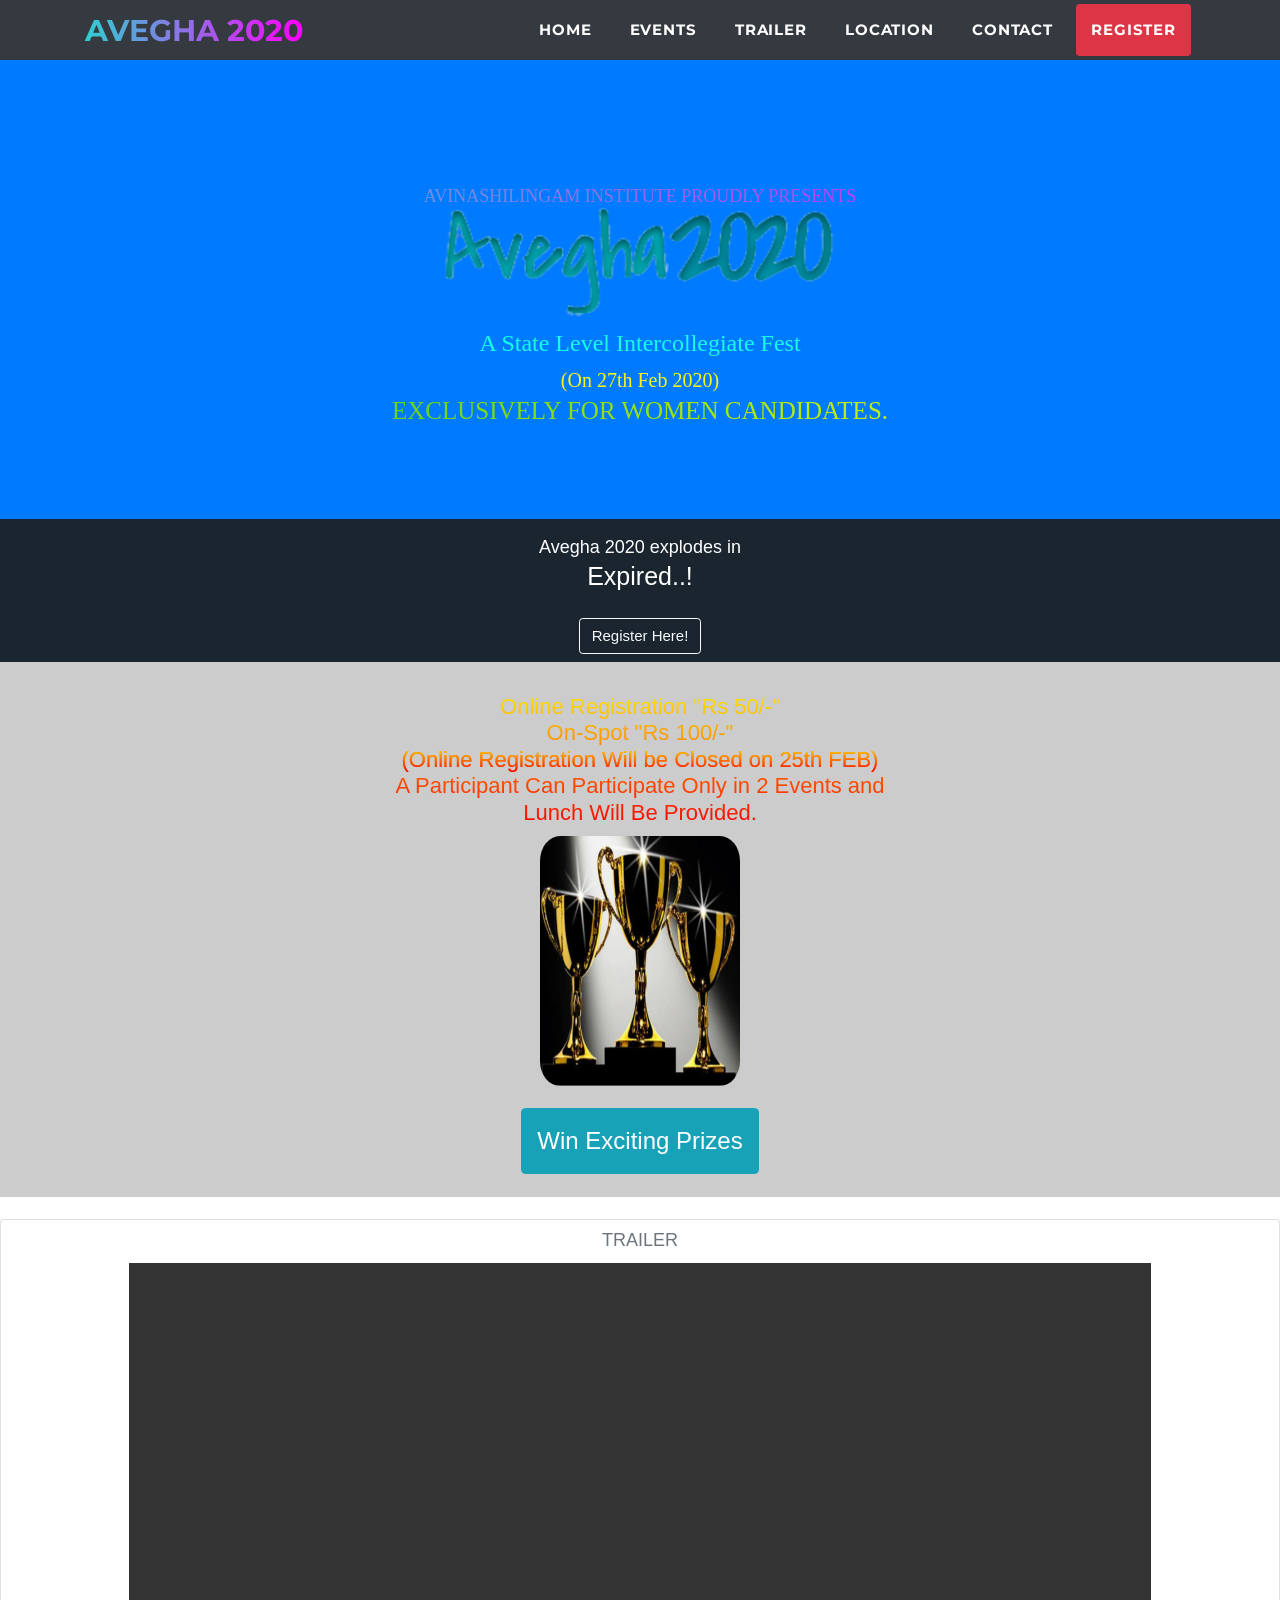
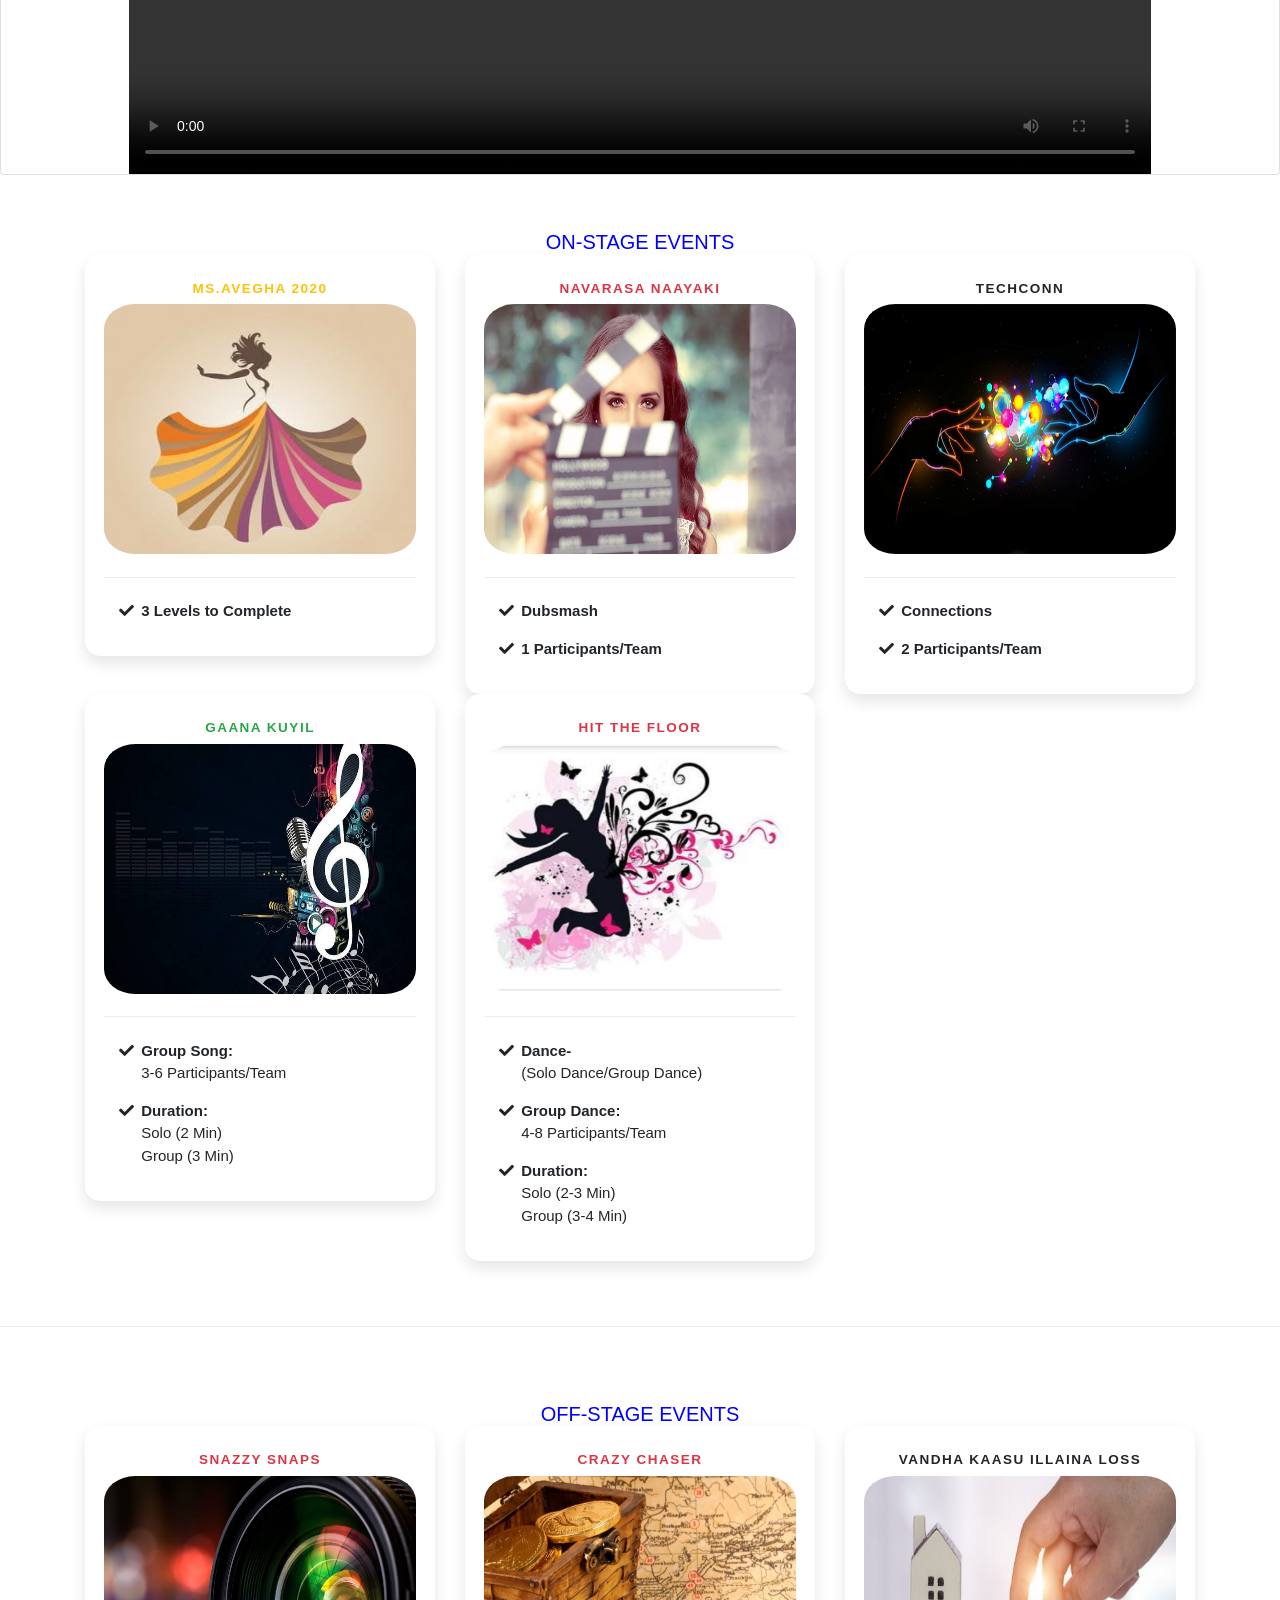
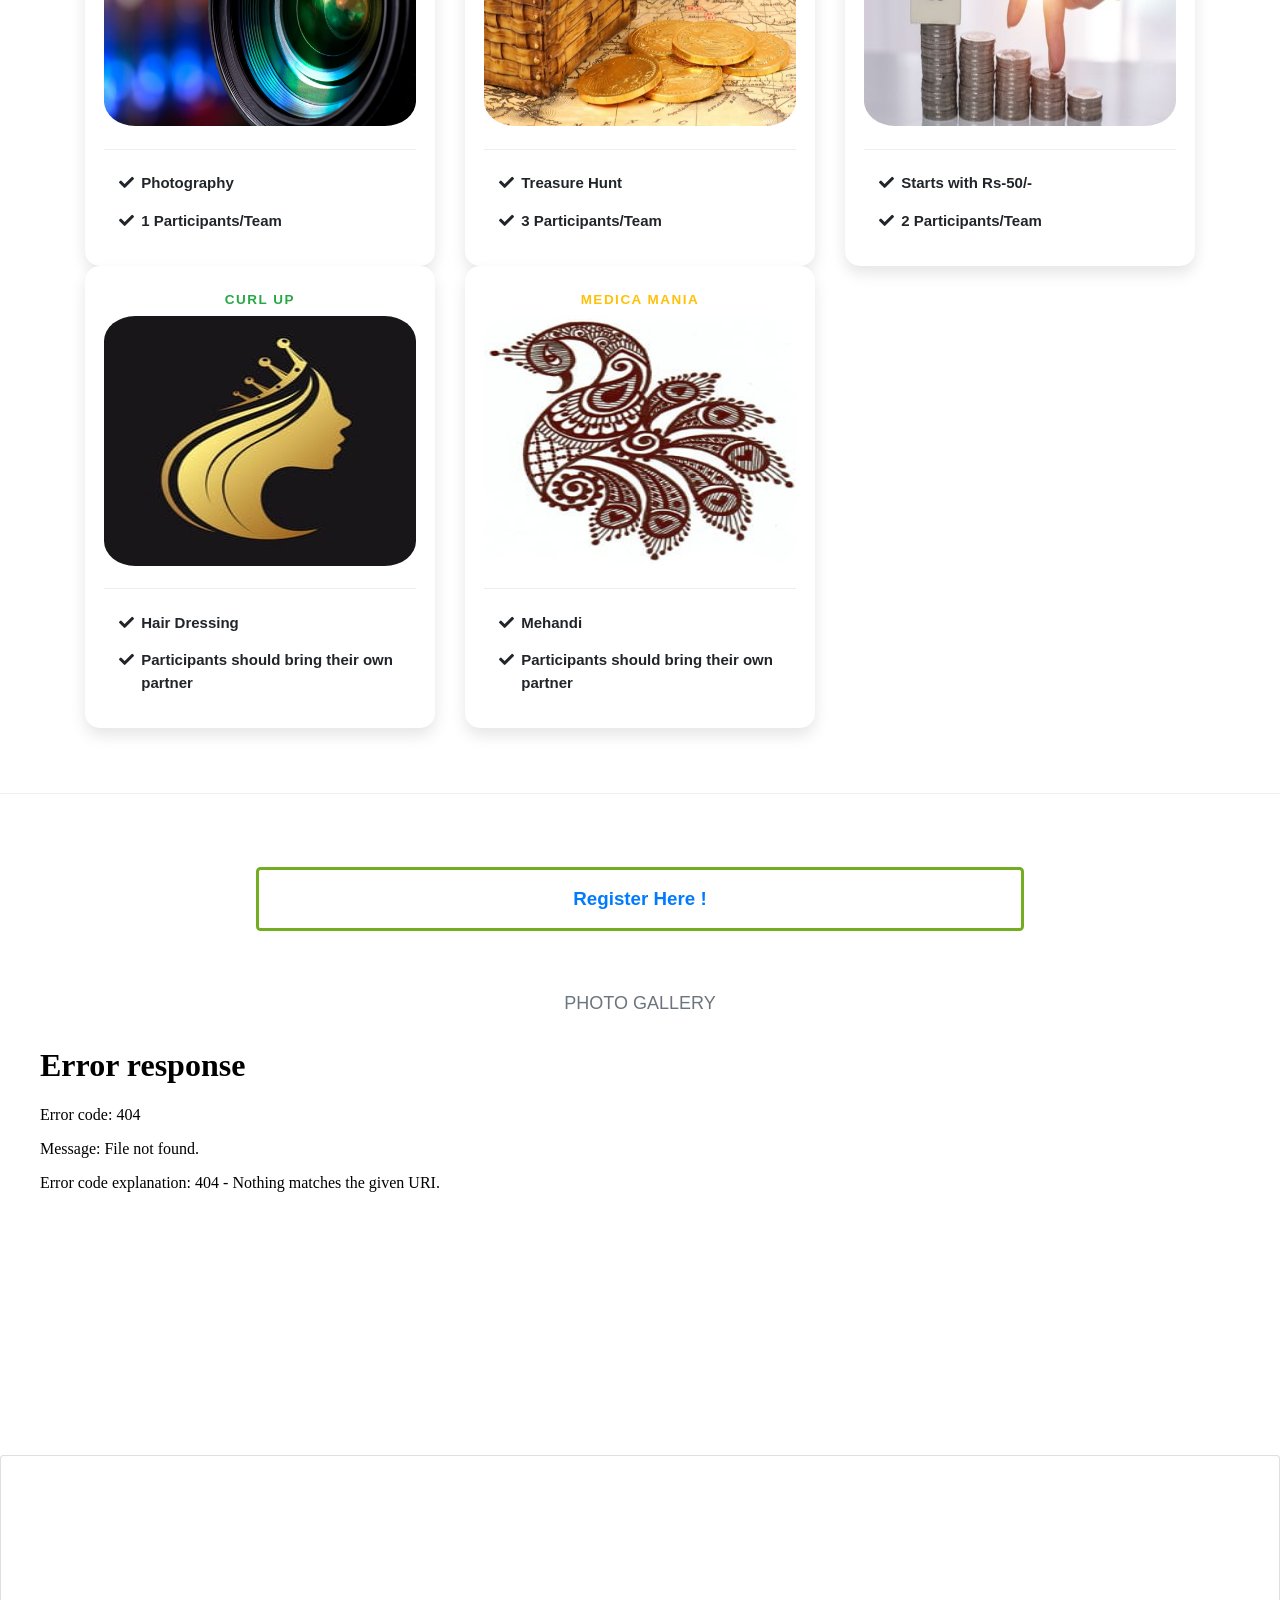
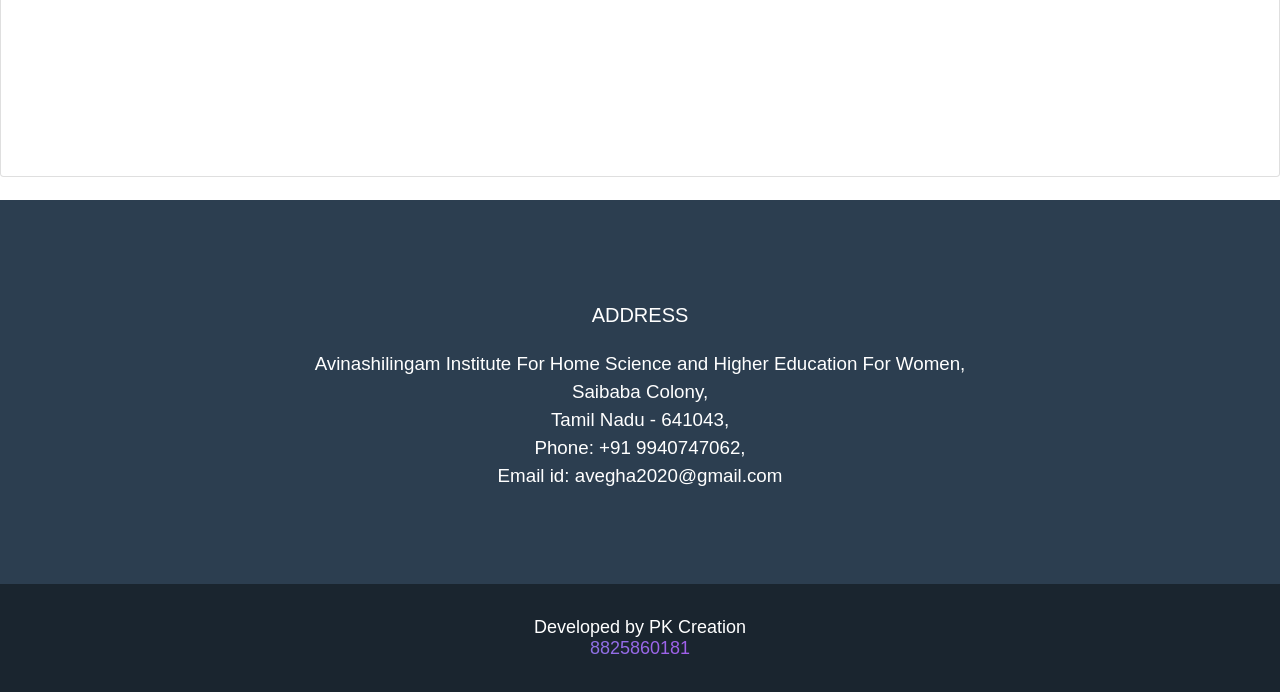
==== commit 7430d56c: "Update index.html" ====
--- a/index.html
+++ b/index.html
@@ -789,6 +789,14 @@
         </div>
       </div>
       </div></div></div></div>
+
+    <div class="copyright py-4 text-center text-white">
+      <div class="container">
+        <H5>Developed by PK Creation<br />
+          <div class="it"> 8825860181</div>
+        </h5>
+      </div>
+    </div>
     </footer>
 <style type="text/css">
   #closeid{
